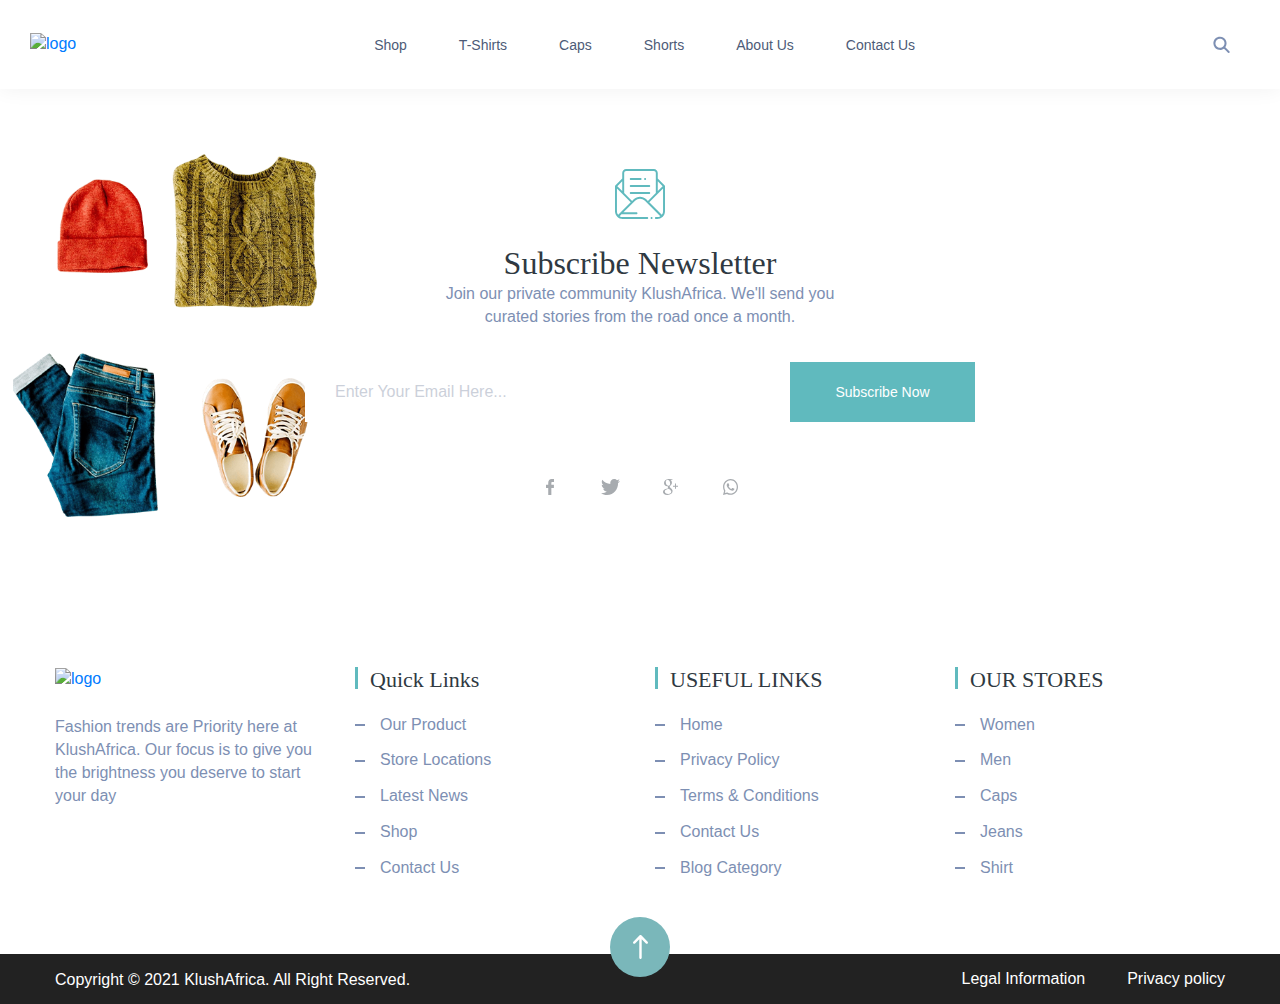
==== contact.html @ 889d43dd "added product page" ====
<!doctype html>
<!-- 
Template Name: Shopmartio - Responsive HTML Template 
Version: 1.0.0
Author: Kamleshyadav
Website: 
Purchase: 
-->
<!--[if IE 8]> <html lang="en" class="ie8 no-js"> <![endif]-->
<!--[if IE 9]> <html lang="en" class="ie9 no-js"> <![endif]-->
<!--[if !IE]><!-->
<html lang="en">
<!--<![endif]-->
<!-- Begin Head -->
  <head>
    <meta charset="utf-8">
    <meta name="viewport" content="width=device-width, initial-scale=1, shrink-to-fit=no">
    <meta name="description" content="We design best Multipurpose HTML Website Template for any online shop, online store, shopping, fashion, accessories, shoes, bags, t-shirts, electronics, furniture, christmas, ecommerce html template">
    <meta name="keywords" content="business, multipurpose, multipurpose html website template, online shop, online store, shopping, fashion, accessories, shoes, bags, t-shirts, electronics, furniture, christmas, ecommerce html template">
    <meta name="author" content="kamleshyadav">
    <meta name="MobileOptimized" content="320">
    <link rel="stylesheet" href="assets/css/bootstrap.min.css" >
    <link rel="stylesheet" href="assets/css/nice-select.css" >
    <link rel="stylesheet" href="assets/css/font.css" >
    <link rel="stylesheet" href="assets/css/swiper-bundle.min.css" >
    <link rel="stylesheet" href="assets/css/comman.css" >
    <link rel="stylesheet" href="assets/css/style.css" >
    <!-- Favicon Link -->
    <link rel="shortcut icon" type="image/png" href="assets/images/logo/logo.jpg">
    <title>Klush Africa</title>
  </head>
<body>
<!-- main-wrapper start -->
<div class="main-wrapper">
<!-- Preloader Box -->
<div class="preloader-wrapper preloader-active preloader-open">
    <div class="preloader-holder">
        <div class="preloader d-flex justify-content-center align-items-center h-100">
            <span></span>
            <span></span>
            <span></span>
        </div>
    </div>
</div>
    <!-- Search Box -->
<div class="search-main-wrap">
    <div class="search-inner">
        <a href="javascript:void(0);" class="c-search-close">
            <svg viewBox="0 0 413.348 413.348" xmlns="http://www.w3.org/2000/svg"><path d="m413.348 24.354-24.354-24.354-182.32 182.32-182.32-182.32-24.354 24.354 182.32 182.32-182.32 182.32 24.354 24.354 182.32-182.32 182.32 182.32 24.354-24.354-182.32-182.32z"/></svg>
        </a>
        <div class="search-box">
            <form>
                <input type="text" placeholder="Search here..."/>
                <button type="submit">
                    <svg xmlns:xlink="http://www.w3.org/1999/xlink" width="17px" height="17px"><path fill-rule="evenodd" fill="rgb(255, 255, 255)" d="M16.337,15.218 C15.846,14.710 15.347,14.210 14.848,13.711 L12.326,11.190 C14.647,7.813 13.433,3.788 10.926,1.947 C8.249,-0.020 4.631,0.233 2.322,2.546 C0.010,4.862 -0.267,8.510 1.664,11.217 C2.621,12.558 4.223,13.526 5.949,13.805 C7.163,14.001 8.993,13.951 10.900,12.633 L10.981,12.724 C11.161,12.925 11.344,13.131 11.537,13.326 C12.605,14.410 13.674,15.490 14.755,16.559 C14.969,16.769 15.226,16.921 15.462,16.974 C15.534,16.991 15.604,16.999 15.674,16.999 C16.017,16.999 16.324,16.804 16.522,16.452 C16.757,16.034 16.690,15.583 16.337,15.218 ZM10.177,4.051 C11.029,4.910 11.496,6.055 11.495,7.273 C11.493,8.489 11.019,9.630 10.162,10.488 C9.308,11.344 8.173,11.815 6.967,11.815 C6.964,11.815 6.961,11.815 6.958,11.815 C5.751,11.813 4.610,11.331 3.748,10.457 C2.891,9.590 2.425,8.452 2.436,7.255 C2.457,4.709 4.449,2.717 6.972,2.717 C6.974,2.717 6.977,2.717 6.979,2.717 C8.189,2.718 9.325,3.192 10.177,4.051 Z"/></svg>
                </button>
            </form>
        </div>
    </div>
</div>
<!-- Header Start -->
<div class="header-main-wrapper header-style1">
    <div class="header-sticky-wrapper">
        <div class="hs-left">
            <div class="hs-left-logo">
                <a href="index.html"><img src="assets/images/logo/logo.jpg" alt="logo" class="img-fluid" styles="width: 40px !important; height: 40px; overflow: hidden; object-fit: contain;"></a>
            </div>
        </div>
        <div class="hs-medium custom-scroll">
            <div class="nav-items main-menu-wraper">
                <ul class="menu-list d-xl-flex">
                    <li>
                        <a href="index.html" class="hs-mobile-logo">
                             <img src="assets/images/logo/logo.jpg" alt="logo" class="img-fluid">
                        </a>
                        <p class="menu-btn c-toggle-btn sidebar-toggle">
                            <span></span>
                            <span></span>
                            <span></span>
                         </p>
                    </li>
                    <li>
                        <a href="product.html">Shop</a>
                    </li>
                    <li>
                        <a href="javascript:void(0);">T-Shirts</a>
                    </li>
                    <li>
                        <a href="javascript:void(0);">Caps</a>
                        
                    </li>
                    <li>
                        <a href="javascript:void(0);">Shorts</a>
                        
                    </li>
                    <li>
                        <a href="javascript:void(0);">About us</a>
                        
                    </li>
                    <li >
                        <a href="javascript:void(0);">Contact us</a>
                        
                    </li>
                   
                   
                </ul>
            </div>
        </div>
        <div class="hs-right">
            <div class="hs-search-cart ">
                <ul class="hs-search-cart-list">
                    <li>
                        <a href="javascript:void(0);" class="hs-search-btn c-search-btn">
                            <svg xmlns:xlink="http://www.w3.org/1999/xlink" width="17px" height="17px"><path fill-rule="evenodd" fill="rgb(125, 143, 179)" d="M16.337,15.218 C15.846,14.710 15.347,14.210 14.848,13.711 L12.326,11.190 C14.647,7.813 13.433,3.788 10.926,1.947 C8.249,-0.020 4.631,0.233 2.322,2.546 C0.010,4.862 -0.267,8.510 1.664,11.217 C2.621,12.558 4.223,13.526 5.949,13.805 C7.163,14.001 8.993,13.951 10.900,12.633 L10.981,12.724 C11.161,12.925 11.344,13.131 11.537,13.326 C12.605,14.410 13.674,15.490 14.755,16.559 C14.969,16.769 15.226,16.921 15.462,16.974 C15.534,16.991 15.604,16.999 15.674,16.999 C16.017,16.999 16.324,16.804 16.522,16.452 C16.757,16.034 16.690,15.583 16.337,15.218 ZM10.177,4.051 C11.029,4.910 11.496,6.055 11.495,7.273 C11.493,8.489 11.019,9.630 10.162,10.488 C9.308,11.344 8.173,11.815 6.967,11.815 C6.964,11.815 6.961,11.815 6.958,11.815 C5.751,11.813 4.610,11.331 3.748,10.457 C2.891,9.590 2.425,8.452 2.436,7.255 C2.457,4.709 4.449,2.717 6.972,2.717 C6.974,2.717 6.977,2.717 6.979,2.717 C8.189,2.718 9.325,3.192 10.177,4.051 Z"/></svg>
                        </a>
                    </li>
                    <!-- <li class="hs-cart-box cmn-cart-tgl">
                        <a href="https://www.instagram.com/klushafrica_/" target="_blank">
                            <div class="hs-cartbox-inner">
                                <svg xmlns:xlink="http://www.w3.org/1999/xlink" width="22px" height="20px"><path fill-rule="evenodd" fill="rgb(125, 143, 179)" d="M18.692,2.761 C18.200,1.488 17.025,0.666 15.700,0.666 L15.512,0.666 L15.512,0.666 C15.512,0.298 15.223,-0.001 14.867,-0.001 L7.133,-0.001 C6.777,-0.001 6.488,0.298 6.488,0.666 L6.488,0.666 L6.300,0.666 C4.974,0.666 3.800,1.488 3.308,2.761 L1.239,7.999 L-0.000,7.999 L-0.000,9.333 L0.927,9.333 C1.223,9.333 1.480,9.540 1.553,9.838 L3.685,18.485 C3.901,19.376 4.672,19.999 5.561,19.999 L16.439,19.999 C17.328,19.999 18.142,19.376 18.358,18.484 L20.447,9.838 C20.520,9.540 20.776,9.333 21.073,9.333 L22.000,9.333 L22.000,7.999 L20.761,7.999 L18.692,2.761 ZM7.777,17.333 L6.488,17.333 L6.488,10.666 L7.777,10.666 L7.777,17.333 ZM11.645,17.333 L10.355,17.333 L10.355,10.666 L11.645,10.666 L11.645,17.333 ZM15.512,17.333 L14.223,17.333 L14.223,10.666 L15.512,10.666 L15.512,17.333 ZM4.505,3.256 C4.800,2.493 5.505,1.999 6.300,1.999 L6.488,1.999 L6.488,1.999 C6.488,2.368 6.777,2.666 7.133,2.666 L14.867,2.666 C15.223,2.666 15.512,2.368 15.512,1.999 L15.512,1.999 L15.700,1.999 C16.495,1.999 17.200,2.493 17.495,3.256 L19.372,7.999 L2.628,7.999 L4.505,3.256 Z"/></svg>
                                <span class="hs-cart-circle">05</span>
                            </div>                                 
                            <span class="hs-cart-value">$512</span>
                        </a>
                    </li> -->
                    <li>
                        <a href="javascript:void(0);" class="menu-btn c-toggle-btn">
                            <span></span>
                            <span></span>
                            <span></span>
                        </a>
                    </li>
                </ul>
            </div>
        </div>
        
    </div> 
    <div class="bg-overlay sidebar-overlay c-toggle-btn"></div>
</div> 






<!-- Newsletter start -->
<section class="e-newsletter-wrap e-newsletter-cloth">
    <div class="container">
        <div class="row">
            <div class="col-12">
                <div class="text-center e-nl-wrap">
                    <span class="e-nl-icon">
                        <svg xmlns:xlink="http://www.w3.org/1999/xlink" width="50px" height="50px"><path fill-rule="evenodd" fill="rgb(96, 186, 190)" d="M47.551,47.888 C47.538,47.901 47.527,47.915 47.514,47.928 C47.483,47.959 47.450,47.987 47.417,48.012 C46.042,49.247 44.225,50.000 42.236,50.000 L40.918,50.000 C40.379,50.000 39.941,49.562 39.941,49.023 C39.941,48.484 40.379,48.046 40.918,48.046 L42.236,48.046 C43.380,48.046 44.446,47.713 45.345,47.141 L29.913,31.708 C27.204,28.999 22.796,28.999 20.087,31.708 L8.438,43.357 L21.484,43.357 C22.023,43.357 22.461,43.794 22.461,44.333 C22.461,44.873 22.023,45.310 21.484,45.310 L6.485,45.310 L4.654,47.141 C5.554,47.713 6.620,48.046 7.764,48.046 L32.220,48.046 C32.759,48.046 33.196,48.484 33.196,49.023 C33.196,49.562 32.759,50.000 32.220,50.000 L7.764,50.000 C3.483,50.000 -0.000,46.517 -0.000,42.236 L-0.000,17.183 C-0.000,16.924 0.103,16.676 0.286,16.493 L7.227,9.552 L7.227,3.906 C7.227,1.752 8.979,-0.000 11.133,-0.000 L38.867,-0.000 C41.021,-0.000 42.773,1.752 42.773,3.906 L42.773,9.601 L49.711,16.490 C49.896,16.673 50.000,16.923 50.000,17.183 L50.000,42.236 C50.000,44.462 49.057,46.471 47.551,47.888 ZM7.227,12.314 L2.358,17.183 L7.227,22.052 L7.227,12.314 ZM1.953,19.541 L1.953,42.236 C1.953,43.592 2.421,44.840 3.203,45.830 L15.723,33.310 L1.953,19.541 ZM40.820,3.906 C40.820,2.829 39.944,1.953 38.867,1.953 L11.133,1.953 C10.056,1.953 9.180,2.829 9.180,3.906 L9.180,24.005 L17.104,31.929 L18.706,30.327 C22.177,26.856 27.823,26.856 31.294,30.327 L32.896,31.929 L40.820,24.005 L40.820,3.906 ZM42.773,12.353 L42.773,22.052 L47.640,17.185 L42.773,12.353 ZM48.047,19.541 L34.277,33.310 L46.797,45.830 C47.579,44.840 48.047,43.592 48.047,42.236 L48.047,19.541 ZM14.798,24.023 C14.798,23.484 15.235,23.046 15.774,23.046 L34.226,23.046 C34.765,23.046 35.202,23.484 35.202,24.023 C35.202,24.562 34.765,24.999 34.226,24.999 L15.774,24.999 C15.235,24.999 14.798,24.562 14.798,24.023 ZM34.226,17.968 L15.774,17.968 C15.235,17.968 14.798,17.531 14.798,16.992 C14.798,16.453 15.235,16.015 15.774,16.015 L34.226,16.015 C34.765,16.015 35.202,16.453 35.202,16.992 C35.202,17.531 34.765,17.968 34.226,17.968 ZM30.110,10.937 C29.853,10.937 29.602,10.833 29.420,10.651 C29.238,10.469 29.134,10.217 29.134,9.960 C29.134,9.704 29.238,9.452 29.420,9.270 C29.602,9.088 29.853,8.984 30.110,8.984 C30.367,8.984 30.619,9.088 30.802,9.270 C30.983,9.452 31.087,9.704 31.087,9.960 C31.087,10.217 30.983,10.469 30.802,10.651 C30.619,10.833 30.367,10.937 30.110,10.937 ZM25.586,10.937 L15.774,10.937 C15.235,10.937 14.798,10.500 14.798,9.960 C14.798,9.422 15.235,8.984 15.774,8.984 L25.586,8.984 C26.125,8.984 26.562,9.422 26.562,9.960 C26.562,10.500 26.125,10.937 25.586,10.937 ZM36.573,48.046 L36.586,48.046 C37.125,48.046 37.562,48.484 37.562,49.023 C37.562,49.562 37.125,50.000 36.586,50.000 L36.573,50.000 C36.034,50.000 35.597,49.562 35.597,49.023 C35.597,48.484 36.034,48.046 36.573,48.046 Z"/></svg>
                    </span>
                    <h2 class="e-nl-title">Subscribe Newsletter</h2>
                    <p class="e-nl-des">Join our private community KlushAfrica. We'll send you <br>curated stories from the road once a month.</p>
                    <form>
                        <div class="e-nl-box">
                            <input type="text" placeholder="Enter Your Email Here...">
                            <a href="javascript:void(0);" class="e-btn newsletter-btn">Subscribe Now </a>
                        </div>
                    </form>
                    <ul class="c-social-list">
                        <li>
                            <a href="javascript:void(0);">
                                <svg xmlns:xlink="http://www.w3.org/1999/xlink" width="8px" height="16px"><path fill-rule="evenodd" fill="rgb(167, 171, 175)" d="M7.700,0.001 L5.781,-0.002 C3.625,-0.002 2.231,1.544 2.231,3.936 L2.231,5.752 L0.301,5.752 C0.134,5.752 -0.001,5.897 -0.001,6.078 L-0.001,8.709 C-0.001,8.889 0.134,9.035 0.301,9.035 L2.231,9.035 L2.231,15.673 C2.231,15.852 2.366,15.999 2.533,15.999 L5.050,15.999 C5.217,15.999 5.352,15.852 5.352,15.673 L5.352,9.035 L7.608,9.035 C7.775,9.035 7.910,8.889 7.910,8.709 L7.911,6.078 C7.911,5.992 7.879,5.909 7.823,5.847 C7.766,5.786 7.690,5.752 7.609,5.752 L5.352,5.752 L5.352,4.212 C5.352,3.473 5.515,3.098 6.406,3.098 L7.700,3.096 C7.866,3.096 8.001,2.950 8.001,2.770 L8.001,0.328 C8.001,0.147 7.866,0.002 7.700,0.001 L7.700,0.001 Z"/></svg>
                            </a>
                        </li>
                        <li>
                            <a href="javascript:void(0);">
                                <svg xmlns="http://www.w3.org/2000/svg" xmlns:xlink="http://www.w3.org/1999/xlink" width="19px" height="16px"><path fill-rule="evenodd" fill="rgb(167, 171, 175)" d="M19.000,1.893 C18.293,2.214 17.540,2.427 16.755,2.531 C17.563,2.030 18.179,1.246 18.469,0.299 C17.716,0.765 16.885,1.093 15.999,1.277 C15.284,0.487 14.265,-0.001 13.154,-0.001 C10.997,-0.001 9.261,1.813 9.261,4.037 C9.261,4.357 9.287,4.665 9.351,4.957 C6.113,4.794 3.248,3.185 1.323,0.734 C0.987,1.339 0.789,2.030 0.789,2.775 C0.789,4.174 1.484,5.413 2.520,6.131 C1.894,6.118 1.280,5.930 0.760,5.633 C0.760,5.646 0.760,5.662 0.760,5.677 C0.760,7.640 2.110,9.269 3.880,9.645 C3.563,9.734 3.218,9.777 2.859,9.777 C2.610,9.777 2.358,9.763 2.122,9.709 C2.626,11.307 4.059,12.482 5.762,12.521 C4.436,13.595 2.754,14.243 0.932,14.243 C0.613,14.243 0.306,14.228 -0.000,14.187 C1.725,15.340 3.770,15.999 5.975,15.999 C13.143,15.999 17.062,9.845 17.062,4.511 C17.062,4.332 17.056,4.160 17.047,3.989 C17.821,3.421 18.470,2.710 19.000,1.893 Z"/></svg>
                            </a>
                        </li>
                        <li>
                            <a href="javascript:void(0);">
                                <svg xmlns="http://www.w3.org/2000/svg" xmlns:xlink="http://www.w3.org/1999/xlink" width="15px" height="16px"><path fill-rule="evenodd" fill="rgb(167, 171, 175)" d="M12.981,7.743 L12.981,9.842 L11.988,9.842 L11.988,7.743 L9.979,7.743 L9.979,6.701 L11.988,6.701 L11.988,4.615 L12.981,4.615 L12.981,6.701 L15.000,6.701 L15.000,7.743 L12.981,7.743 ZM7.490,0.849 C7.951,1.244 8.913,2.079 8.913,3.666 C8.913,5.209 8.071,5.941 7.228,6.629 C6.967,6.900 6.666,7.192 6.666,7.652 C6.666,8.109 6.967,8.360 7.187,8.549 L7.911,9.133 C8.795,9.904 9.597,10.613 9.597,12.055 C9.597,14.017 7.769,15.998 4.316,15.998 C1.404,15.998 -0.000,14.559 -0.000,13.014 C-0.000,12.263 0.361,11.200 1.545,10.468 C2.790,9.676 4.477,9.572 5.381,9.508 C5.099,9.132 4.778,8.736 4.778,8.089 C4.778,7.735 4.879,7.527 4.979,7.276 C4.757,7.297 4.538,7.317 4.337,7.317 C2.209,7.317 1.004,5.668 1.004,4.040 C1.004,3.082 1.425,2.016 2.289,1.244 C3.433,0.264 4.998,-0.002 6.084,-0.002 L10.039,-0.002 L8.733,0.849 L7.490,0.849 ZM3.493,10.428 C3.052,10.594 1.767,11.095 1.767,12.576 C1.767,14.059 3.153,15.123 5.300,15.123 C7.228,15.123 8.253,14.161 8.252,12.870 C8.252,11.802 7.590,11.240 6.063,10.114 C5.903,10.093 5.802,10.093 5.602,10.093 C5.421,10.093 4.337,10.134 3.493,10.428 ZM4.619,0.786 C4.095,0.786 3.534,1.057 3.212,1.475 C2.871,1.914 2.771,2.475 2.771,3.019 C2.771,4.417 3.553,6.733 5.281,6.733 C5.783,6.733 6.323,6.483 6.645,6.149 C7.108,5.667 7.147,5.002 7.147,4.625 C7.147,3.123 6.284,0.786 4.619,0.786 Z"/></svg>
                            </a>
                        </li>
                        <li>
                            <a href="javascript:void(0);">
                                <svg xmlns="http://www.w3.org/2000/svg" xmlns:xlink="http://www.w3.org/1999/xlink" width="15px" height="16px"><path fill-rule="evenodd" fill="rgb(167, 171, 175)" d="M12.814,2.324 C11.404,0.826 9.529,0.000 7.531,-0.001 C3.414,-0.001 0.064,3.556 0.062,7.927 C0.062,9.324 0.406,10.688 1.059,11.890 L-0.000,15.999 L3.959,14.897 C5.050,15.528 6.278,15.861 7.528,15.861 L7.531,15.861 C11.648,15.861 14.998,12.305 15.000,7.933 C15.001,5.815 14.224,3.822 12.814,2.324 L12.814,2.324 ZM7.531,14.523 L7.529,14.523 C6.415,14.522 5.322,14.204 4.369,13.604 L4.143,13.461 L1.793,14.115 L2.420,11.683 L2.272,11.434 C1.651,10.385 1.323,9.173 1.323,7.927 C1.325,4.294 4.110,1.337 7.534,1.337 C9.192,1.338 10.750,2.025 11.922,3.271 C13.094,4.517 13.739,6.172 13.739,7.933 C13.737,11.566 10.953,14.523 7.531,14.523 L7.531,14.523 ZM10.936,9.587 C10.750,9.488 9.832,9.008 9.661,8.943 C9.490,8.876 9.365,8.843 9.241,9.042 C9.117,9.240 8.759,9.686 8.650,9.818 C8.541,9.950 8.433,9.967 8.246,9.868 C8.059,9.769 7.458,9.559 6.745,8.885 C6.190,8.359 5.816,7.710 5.707,7.513 C5.598,7.314 5.706,7.217 5.789,7.108 C5.991,6.842 6.193,6.563 6.255,6.430 C6.318,6.298 6.287,6.183 6.240,6.084 C6.193,5.984 5.820,5.009 5.664,4.612 C5.513,4.226 5.359,4.278 5.245,4.272 C5.136,4.266 5.011,4.265 4.887,4.265 C4.763,4.265 4.560,4.315 4.389,4.513 C4.218,4.712 3.736,5.191 3.736,6.166 C3.736,7.141 4.405,8.083 4.498,8.216 C4.591,8.347 5.814,10.349 7.686,11.206 C8.131,11.411 8.479,11.532 8.750,11.624 C9.197,11.774 9.604,11.753 9.925,11.703 C10.284,11.646 11.029,11.223 11.185,10.760 C11.341,10.297 11.341,9.901 11.294,9.818 C11.247,9.736 11.123,9.686 10.936,9.587 L10.936,9.587 Z"/></svg>
                            </a>
                        </li>
                    </ul>
                </div>
            </div>
        </div>
    </div>
    <div class="newletter-moving-wrap">
        <ul class="newletter-moving-list">
            <li><img src="assets/images/news_move1.png" alt="image" class="img-fluid"></li>
            <li><img src="assets/images/news_move2.png" alt="image" class="img-fluid"></li>
            <li><img src="assets/images/news_move3.png" alt="image" class="img-fluid"></li>
            <li><img src="assets/images/news_move4.png" alt="image" class="img-fluid"></li>
        </ul>        
    </div>
    
</section>

<!-- Footer start -->
<footer class="e-footer-wrap e-footer-cloth">
    <div class="container">
        <div class="e-footer-box">
            <div class="row">
                <div class="col-md-3 col-sm-6">
                    <div class="e-footer-inner">
                        <a href="index.html"><img src="assets/images/logo/logo.jpg" alt="logo" class="img-fluid"></a>
                        <p class="efoot-about">Fashion trends are Priority here at KlushAfrica. Our focus is to give you the brightness you deserve to start your day</p>
                        
                        
                    </div>
                </div>
                <div class="col-md-3 col-sm-6">
                    <div class="e-footer-inner">
                    <h2 class="efoot-heading">Quick Links</h2>
                    <ul class="efoot-list">
                        <li><a href="#">Our product</a></li>
                        <li><a href="#">Store Locations</a></li>
                        <li><a href="#">Latest News</a></li>
                        <li><a href="#">shop</a></li>                        
                        <li><a href="#">Contact Us</a></li>
                    </ul>
                    </div>
                </div>
                <div class="col-md-3 col-sm-6">
                    <div class="e-footer-inner">
                    <h2 class="efoot-heading">USEFUL LINKS</h2>
                    <ul class="efoot-list">
                        <li><a href="#">home</a></li>
                        <li><a href="#">Privacy Policy</a></li>
                        <li><a href="#">Terms & Conditions</a></li>
                        <li><a href="#">Contact Us</a></li>
                        <li><a href="#">Blog Category</a></li>
                    </ul>
                    </div>
                </div>
                <div class="col-md-3 col-sm-6">
                    <div class="e-footer-inner">
                    <h2 class="efoot-heading">OUR STORES</h2>
                    <ul class="efoot-list">
                        <li><a href="#">Women</a></li>
                        <li><a href="#">Men</a></li>
                        <li><a href="#">Caps</a></li>
                        <li><a href="#">Jeans</a></li>
                        <li><a href="#">Shirt</a></li>
                    </ul>
                    </div>
                </div>
            </div>
        </div>
    </div>
    <!-- GO To Top -->
    <a href="javascript:void(0);" id="scroll">
        <svg xmlns:xlink="http://www.w3.org/1999/xlink" width="15px" height="24px"><path fill-rule="evenodd" fill="rgb(255, 255, 255)" d="M6.638,0.361 C6.638,0.361 6.637,0.361 6.637,0.362 L0.357,6.757 C-0.114,7.237 -0.112,8.012 0.361,8.489 C0.834,8.966 1.599,8.964 2.069,8.485 L6.285,4.191 L6.285,22.770 C6.285,23.446 6.826,23.994 7.493,23.994 C8.160,23.994 8.701,23.446 8.701,22.770 L8.701,4.191 L12.917,8.485 C13.387,8.964 14.152,8.966 14.625,8.489 C15.098,8.012 15.099,7.237 14.629,6.757 L8.349,0.362 C8.349,0.361 8.348,0.361 8.348,0.361 C7.876,-0.119 7.109,-0.117 6.638,0.361 L6.638,0.361 Z"/></svg>  </a>
</footer>

<!-- Bottom Footer start -->
<div class="e-bfooter-wrap e-bfooter-cloth">            
    <div class="container">            
        <div class="row">            
            <div class="col-lg-6">
                <p class="text-center e-footer-text text-lg-left">Copyright © 2021 KlushAfrica. All Right Reserved.</p>
            </div>
            <div class="col-lg-6">
                <ul class="e-bfooter-list">
                    <li><a href="#">Legal Information</a></li>
                    <li><a href="#">Privacy policy</a></li>
                </ul>
            </div>
        </div>
    </div>
</div>

</div>
<!-- main-wrapper End -->



    <!-- jQuery and Bootstrap Bundle (includes Popper) -->
    <script src="assets/js/jquery.min.js"></script>
    <script src="assets/js/bootstrap.bundle.min.js"></script>
    <script src="assets/js/SmoothScroll.min.js"></script>
    <script src="assets/js/jquery.nice-select.min.js"></script>
    <script src="assets/js/swiper-bundle.min.js"></script>
    <script src="assets/js/isotope.pkgd.min.js"></script>
    <script src="assets/js/custom.js"></script>
</body>
</html>
---- assets/css/nice-select.css ----
.nice-select {
    -webkit-tap-highlight-color: transparent;
    background-color: #fff;
    border-radius: 5px;
    border: solid 1px #e8e8e8;
    box-sizing: border-box;
    clear: both;
    cursor: pointer;
    display: block;
    float: left;
    font-family: inherit;
    font-size: 14px;
    font-weight: normal;
    height: 42px;
    line-height: 40px;
    outline: none;
    padding-left: 18px;
    padding-right: 30px;
    position: relative;
    text-align: left !important;
    -webkit-transition: all 0.2s ease-in-out;
    transition: all 0.2s ease-in-out;
    -webkit-user-select: none;
       -moz-user-select: none;
        -ms-user-select: none;
            user-select: none;
    white-space: nowrap;
    width: auto; }
    .nice-select:hover {
      border-color: #dbdbdb; }
    .nice-select:active, .nice-select.open, .nice-select:focus {
      border-color: #999; }
    .nice-select:after {
      border-bottom: 2px solid #999;
      border-right: 2px solid #999;
      content: '';
      display: block;
      height: 5px;
      margin-top: -4px;
      pointer-events: none;
      position: absolute;
      right: 12px;
      top: 50%;
      -webkit-transform-origin: 66% 66%;
          -ms-transform-origin: 66% 66%;
              transform-origin: 66% 66%;
      -webkit-transform: rotate(45deg);
          -ms-transform: rotate(45deg);
              transform: rotate(45deg);
      -webkit-transition: all 0.15s ease-in-out;
      transition: all 0.15s ease-in-out;
      width: 5px; }
    .nice-select.open:after {
      -webkit-transform: rotate(-135deg);
          -ms-transform: rotate(-135deg);
              transform: rotate(-135deg); }
    .nice-select.open .list {
      opacity: 1;
      pointer-events: auto;
      -webkit-transform: scale(1) translateY(0);
          -ms-transform: scale(1) translateY(0);
              transform: scale(1) translateY(0); }
    .nice-select.disabled {
      border-color: #ededed;
      color: #999;
      pointer-events: none; }
      .nice-select.disabled:after {
        border-color: #cccccc; }
    .nice-select.wide {
      width: 100%; }
      .nice-select.wide .list {
        left: 0 !important;
        right: 0 !important; }
    .nice-select.right {
      float: right; }
      .nice-select.right .list {
        left: auto;
        right: 0; }
    .nice-select.small {
      font-size: 12px;
      height: 36px;
      line-height: 34px; }
      .nice-select.small:after {
        height: 4px;
        width: 4px; }
      .nice-select.small .option {
        line-height: 34px;
        min-height: 34px; }
    .nice-select .list {
      background-color: #fff;
      border-radius: 5px;
      box-shadow: 0 0 0 1px rgba(68, 68, 68, 0.11);
      box-sizing: border-box;
      margin-top: 4px;
      opacity: 0;
      overflow: hidden;
      padding: 0;
      pointer-events: none;
      position: absolute;
      top: 100%;
      left: 0;
      -webkit-transform-origin: 50% 0;
          -ms-transform-origin: 50% 0;
              transform-origin: 50% 0;
      -webkit-transform: scale(0.75) translateY(-21px);
          -ms-transform: scale(0.75) translateY(-21px);
              transform: scale(0.75) translateY(-21px);
      -webkit-transition: all 0.2s cubic-bezier(0.5, 0, 0, 1.25), opacity 0.15s ease-out;
      transition: all 0.2s cubic-bezier(0.5, 0, 0, 1.25), opacity 0.15s ease-out;
      z-index: 9; }
      .nice-select .list:hover .option:not(:hover) {
        background-color: transparent !important; }
    .nice-select .option {
      cursor: pointer;
      font-weight: 400;
      line-height: 40px;
      list-style: none;
      min-height: 40px;
      outline: none;
      padding-left: 18px;
      padding-right: 29px;
      text-align: left;
      -webkit-transition: all 0.2s;
      transition: all 0.2s; }
      .nice-select .option:hover, .nice-select .option.focus, .nice-select .option.selected.focus {
        background-color: #f6f6f6; }
      .nice-select .option.selected {
        font-weight: bold; }
      .nice-select .option.disabled {
        background-color: transparent;
        color: #999;
        cursor: default; }
  
  .no-csspointerevents .nice-select .list {
    display: none; }
  
  .no-csspointerevents .nice-select.open .list {
    display: block; }
---- assets/css/font.css ----
/* cyrillic-ext */
@font-face {
    font-family: 'Roboto';
    font-style: normal;
    font-weight: 400;
    font-display: swap;
    src: url(https://fonts.gstatic.com/s/roboto/v20/KFOmCnqEu92Fr1Mu72xKOzY.woff2) format('woff2');
    unicode-range: U+0460-052F, U+1C80-1C88, U+20B4, U+2DE0-2DFF, U+A640-A69F, U+FE2E-FE2F;
  }
  /* cyrillic */
  @font-face {
    font-family: 'Roboto';
    font-style: normal;
    font-weight: 400;
    font-display: swap;
    src: url(https://fonts.gstatic.com/s/roboto/v20/KFOmCnqEu92Fr1Mu5mxKOzY.woff2) format('woff2');
    unicode-range: U+0400-045F, U+0490-0491, U+04B0-04B1, U+2116;
  }
  /* greek-ext */
  @font-face {
    font-family: 'Roboto';
    font-style: normal;
    font-weight: 400;
    font-display: swap;
    src: url(https://fonts.gstatic.com/s/roboto/v20/KFOmCnqEu92Fr1Mu7mxKOzY.woff2) format('woff2');
    unicode-range: U+1F00-1FFF;
  }
  /* greek */
  @font-face {
    font-family: 'Roboto';
    font-style: normal;
    font-weight: 400;
    font-display: swap;
    src: url(https://fonts.gstatic.com/s/roboto/v20/KFOmCnqEu92Fr1Mu4WxKOzY.woff2) format('woff2');
    unicode-range: U+0370-03FF;
  }
  /* vietnamese */
  @font-face {
    font-family: 'Roboto';
    font-style: normal;
    font-weight: 400;
    font-display: swap;
    src: url(https://fonts.gstatic.com/s/roboto/v20/KFOmCnqEu92Fr1Mu7WxKOzY.woff2) format('woff2');
    unicode-range: U+0102-0103, U+0110-0111, U+0128-0129, U+0168-0169, U+01A0-01A1, U+01AF-01B0, U+1EA0-1EF9, U+20AB;
  }
  /* latin-ext */
  @font-face {
    font-family: 'Roboto';
    font-style: normal;
    font-weight: 400;
    font-display: swap;
    src: url(https://fonts.gstatic.com/s/roboto/v20/KFOmCnqEu92Fr1Mu7GxKOzY.woff2) format('woff2');
    unicode-range: U+0100-024F, U+0259, U+1E00-1EFF, U+2020, U+20A0-20AB, U+20AD-20CF, U+2113, U+2C60-2C7F, U+A720-A7FF;
  }
  /* latin */
  @font-face {
    font-family: 'Roboto';
    font-style: normal;
    font-weight: 400;
    font-display: swap;
    src: url(https://fonts.gstatic.com/s/roboto/v20/KFOmCnqEu92Fr1Mu4mxK.woff2) format('woff2');
    unicode-range: U+0000-00FF, U+0131, U+0152-0153, U+02BB-02BC, U+02C6, U+02DA, U+02DC, U+2000-206F, U+2074, U+20AC, U+2122, U+2191, U+2193, U+2212, U+2215, U+FEFF, U+FFFD;
  }
  /* cyrillic-ext */
  @font-face {
    font-family: 'Roboto';
    font-style: normal;
    font-weight: 500;
    font-display: swap;
    src: url(https://fonts.gstatic.com/s/roboto/v20/KFOlCnqEu92Fr1MmEU9fCRc4EsA.woff2) format('woff2');
    unicode-range: U+0460-052F, U+1C80-1C88, U+20B4, U+2DE0-2DFF, U+A640-A69F, U+FE2E-FE2F;
  }
  /* cyrillic */
  @font-face {
    font-family: 'Roboto';
    font-style: normal;
    font-weight: 500;
    font-display: swap;
    src: url(https://fonts.gstatic.com/s/roboto/v20/KFOlCnqEu92Fr1MmEU9fABc4EsA.woff2) format('woff2');
    unicode-range: U+0400-045F, U+0490-0491, U+04B0-04B1, U+2116;
  }
  /* greek-ext */
  @font-face {
    font-family: 'Roboto';
    font-style: normal;
    font-weight: 500;
    font-display: swap;
    src: url(https://fonts.gstatic.com/s/roboto/v20/KFOlCnqEu92Fr1MmEU9fCBc4EsA.woff2) format('woff2');
    unicode-range: U+1F00-1FFF;
  }
  /* greek */
  @font-face {
    font-family: 'Roboto';
    font-style: normal;
    font-weight: 500;
    font-display: swap;
    src: url(https://fonts.gstatic.com/s/roboto/v20/KFOlCnqEu92Fr1MmEU9fBxc4EsA.woff2) format('woff2');
    unicode-range: U+0370-03FF;
  }
  /* vietnamese */
  @font-face {
    font-family: 'Roboto';
    font-style: normal;
    font-weight: 500;
    font-display: swap;
    src: url(https://fonts.gstatic.com/s/roboto/v20/KFOlCnqEu92Fr1MmEU9fCxc4EsA.woff2) format('woff2');
    unicode-range: U+0102-0103, U+0110-0111, U+0128-0129, U+0168-0169, U+01A0-01A1, U+01AF-01B0, U+1EA0-1EF9, U+20AB;
  }
  /* latin-ext */
  @font-face {
    font-family: 'Roboto';
    font-style: normal;
    font-weight: 500;
    font-display: swap;
    src: url(https://fonts.gstatic.com/s/roboto/v20/KFOlCnqEu92Fr1MmEU9fChc4EsA.woff2) format('woff2');
    unicode-range: U+0100-024F, U+0259, U+1E00-1EFF, U+2020, U+20A0-20AB, U+20AD-20CF, U+2113, U+2C60-2C7F, U+A720-A7FF;
  }
  /* latin */
  @font-face {
    font-family: 'Roboto';
    font-style: normal;
    font-weight: 500;
    font-display: swap;
    src: url(https://fonts.gstatic.com/s/roboto/v20/KFOlCnqEu92Fr1MmEU9fBBc4.woff2) format('woff2');
    unicode-range: U+0000-00FF, U+0131, U+0152-0153, U+02BB-02BC, U+02C6, U+02DA, U+02DC, U+2000-206F, U+2074, U+20AC, U+2122, U+2191, U+2193, U+2212, U+2215, U+FEFF, U+FFFD;
  }
  /* cyrillic-ext */
  @font-face {
    font-family: 'Roboto';
    font-style: normal;
    font-weight: 700;
    font-display: swap;
    src: url(https://fonts.gstatic.com/s/roboto/v20/KFOlCnqEu92Fr1MmWUlfCRc4EsA.woff2) format('woff2');
    unicode-range: U+0460-052F, U+1C80-1C88, U+20B4, U+2DE0-2DFF, U+A640-A69F, U+FE2E-FE2F;
  }
  /* cyrillic */
  @font-face {
    font-family: 'Roboto';
    font-style: normal;
    font-weight: 700;
    font-display: swap;
    src: url(https://fonts.gstatic.com/s/roboto/v20/KFOlCnqEu92Fr1MmWUlfABc4EsA.woff2) format('woff2');
    unicode-range: U+0400-045F, U+0490-0491, U+04B0-04B1, U+2116;
  }
  /* greek-ext */
  @font-face {
    font-family: 'Roboto';
    font-style: normal;
    font-weight: 700;
    font-display: swap;
    src: url(https://fonts.gstatic.com/s/roboto/v20/KFOlCnqEu92Fr1MmWUlfCBc4EsA.woff2) format('woff2');
    unicode-range: U+1F00-1FFF;
  }
  /* greek */
  @font-face {
    font-family: 'Roboto';
    font-style: normal;
    font-weight: 700;
    font-display: swap;
    src: url(https://fonts.gstatic.com/s/roboto/v20/KFOlCnqEu92Fr1MmWUlfBxc4EsA.woff2) format('woff2');
    unicode-range: U+0370-03FF;
  }
  /* vietnamese */
  @font-face {
    font-family: 'Roboto';
    font-style: normal;
    font-weight: 700;
    font-display: swap;
    src: url(https://fonts.gstatic.com/s/roboto/v20/KFOlCnqEu92Fr1MmWUlfCxc4EsA.woff2) format('woff2');
    unicode-range: U+0102-0103, U+0110-0111, U+0128-0129, U+0168-0169, U+01A0-01A1, U+01AF-01B0, U+1EA0-1EF9, U+20AB;
  }
  /* latin-ext */
  @font-face {
    font-family: 'Roboto';
    font-style: normal;
    font-weight: 700;
    font-display: swap;
    src: url(https://fonts.gstatic.com/s/roboto/v20/KFOlCnqEu92Fr1MmWUlfChc4EsA.woff2) format('woff2');
    unicode-range: U+0100-024F, U+0259, U+1E00-1EFF, U+2020, U+20A0-20AB, U+20AD-20CF, U+2113, U+2C60-2C7F, U+A720-A7FF;
  }
  /* latin */
  @font-face {
    font-family: 'Roboto';
    font-style: normal;
    font-weight: 700;
    font-display: swap;
    src: url(https://fonts.gstatic.com/s/roboto/v20/KFOlCnqEu92Fr1MmWUlfBBc4.woff2) format('woff2');
    unicode-range: U+0000-00FF, U+0131, U+0152-0153, U+02BB-02BC, U+02C6, U+02DA, U+02DC, U+2000-206F, U+2074, U+20AC, U+2122, U+2191, U+2193, U+2212, U+2215, U+FEFF, U+FFFD;
  }
  /* cyrillic-ext */
  @font-face {
    font-family: 'Roboto';
    font-style: normal;
    font-weight: 900;
    font-display: swap;
    src: url(https://fonts.gstatic.com/s/roboto/v20/KFOlCnqEu92Fr1MmYUtfCRc4EsA.woff2) format('woff2');
    unicode-range: U+0460-052F, U+1C80-1C88, U+20B4, U+2DE0-2DFF, U+A640-A69F, U+FE2E-FE2F;
  }
  /* cyrillic */
  @font-face {
    font-family: 'Roboto';
    font-style: normal;
    font-weight: 900;
    font-display: swap;
    src: url(https://fonts.gstatic.com/s/roboto/v20/KFOlCnqEu92Fr1MmYUtfABc4EsA.woff2) format('woff2');
    unicode-range: U+0400-045F, U+0490-0491, U+04B0-04B1, U+2116;
  }
  /* greek-ext */
  @font-face {
    font-family: 'Roboto';
    font-style: normal;
    font-weight: 900;
    font-display: swap;
    src: url(https://fonts.gstatic.com/s/roboto/v20/KFOlCnqEu92Fr1MmYUtfCBc4EsA.woff2) format('woff2');
    unicode-range: U+1F00-1FFF;
  }
  /* greek */
  @font-face {
    font-family: 'Roboto';
    font-style: normal;
    font-weight: 900;
    font-display: swap;
    src: url(https://fonts.gstatic.com/s/roboto/v20/KFOlCnqEu92Fr1MmYUtfBxc4EsA.woff2) format('woff2');
    unicode-range: U+0370-03FF;
  }
  /* vietnamese */
  @font-face {
    font-family: 'Roboto';
    font-style: normal;
    font-weight: 900;
    font-display: swap;
    src: url(https://fonts.gstatic.com/s/roboto/v20/KFOlCnqEu92Fr1MmYUtfCxc4EsA.woff2) format('woff2');
    unicode-range: U+0102-0103, U+0110-0111, U+0128-0129, U+0168-0169, U+01A0-01A1, U+01AF-01B0, U+1EA0-1EF9, U+20AB;
  }
  /* latin-ext */
  @font-face {
    font-family: 'Roboto';
    font-style: normal;
    font-weight: 900;
    font-display: swap;
    src: url(https://fonts.gstatic.com/s/roboto/v20/KFOlCnqEu92Fr1MmYUtfChc4EsA.woff2) format('woff2');
    unicode-range: U+0100-024F, U+0259, U+1E00-1EFF, U+2020, U+20A0-20AB, U+20AD-20CF, U+2113, U+2C60-2C7F, U+A720-A7FF;
  }
  /* latin */
  @font-face {
    font-family: 'Roboto';
    font-style: normal;
    font-weight: 900;
    font-display: swap;
    src: url(https://fonts.gstatic.com/s/roboto/v20/KFOlCnqEu92Fr1MmYUtfBBc4.woff2) format('woff2');
    unicode-range: U+0000-00FF, U+0131, U+0152-0153, U+02BB-02BC, U+02C6, U+02DA, U+02DC, U+2000-206F, U+2074, U+20AC, U+2122, U+2191, U+2193, U+2212, U+2215, U+FEFF, U+FFFD;
  }
  /* cyrillic-ext */
  @font-face {
    font-family: 'Roboto';
    font-style: italic;
    font-weight: 500;
    font-display: swap;
    src: url(https://fonts.gstatic.com/s/roboto/v20/KFOjCnqEu92Fr1Mu51S7ACc3CsTKlA.woff2) format('woff2');
    unicode-range: U+0460-052F, U+1C80-1C88, U+20B4, U+2DE0-2DFF, U+A640-A69F, U+FE2E-FE2F;
  }
  /* cyrillic */
  @font-face {
    font-family: 'Roboto';
    font-style: italic;
    font-weight: 500;
    font-display: swap;
    src: url(https://fonts.gstatic.com/s/roboto/v20/KFOjCnqEu92Fr1Mu51S7ACc-CsTKlA.woff2) format('woff2');
    unicode-range: U+0400-045F, U+0490-0491, U+04B0-04B1, U+2116;
  }
  /* greek-ext */
  @font-face {
    font-family: 'Roboto';
    font-style: italic;
    font-weight: 500;
    font-display: swap;
    src: url(https://fonts.gstatic.com/s/roboto/v20/KFOjCnqEu92Fr1Mu51S7ACc2CsTKlA.woff2) format('woff2');
    unicode-range: U+1F00-1FFF;
  }
  /* greek */
  @font-face {
    font-family: 'Roboto';
    font-style: italic;
    font-weight: 500;
    font-display: swap;
    src: url(https://fonts.gstatic.com/s/roboto/v20/KFOjCnqEu92Fr1Mu51S7ACc5CsTKlA.woff2) format('woff2');
    unicode-range: U+0370-03FF;
  }
  /* vietnamese */
  @font-face {
    font-family: 'Roboto';
    font-style: italic;
    font-weight: 500;
    font-display: swap;
    src: url(https://fonts.gstatic.com/s/roboto/v20/KFOjCnqEu92Fr1Mu51S7ACc1CsTKlA.woff2) format('woff2');
    unicode-range: U+0102-0103, U+0110-0111, U+0128-0129, U+0168-0169, U+01A0-01A1, U+01AF-01B0, U+1EA0-1EF9, U+20AB;
  }
  /* latin-ext */
  @font-face {
    font-family: 'Roboto';
    font-style: italic;
    font-weight: 500;
    font-display: swap;
    src: url(https://fonts.gstatic.com/s/roboto/v20/KFOjCnqEu92Fr1Mu51S7ACc0CsTKlA.woff2) format('woff2');
    unicode-range: U+0100-024F, U+0259, U+1E00-1EFF, U+2020, U+20A0-20AB, U+20AD-20CF, U+2113, U+2C60-2C7F, U+A720-A7FF;
  }
  /* latin */
  @font-face {
    font-family: 'Roboto';
    font-style: italic;
    font-weight: 500;
    font-display: swap;
    src: url(https://fonts.gstatic.com/s/roboto/v20/KFOjCnqEu92Fr1Mu51S7ACc6CsQ.woff2) format('woff2');
    unicode-range: U+0000-00FF, U+0131, U+0152-0153, U+02BB-02BC, U+02C6, U+02DA, U+02DC, U+2000-206F, U+2074, U+20AC, U+2122, U+2191, U+2193, U+2212, U+2215, U+FEFF, U+FFFD;
  }
  /* latin-ext */
  @font-face {
    font-family: 'Bebas Neue';
    font-style: normal;
    font-weight: 400;
    font-display: swap;
    src: url(https://fonts.gstatic.com/s/bebasneue/v2/JTUSjIg69CK48gW7PXoo9Wdhyzbi.woff2) format('woff2');
    unicode-range: U+0100-024F, U+0259, U+1E00-1EFF, U+2020, U+20A0-20AB, U+20AD-20CF, U+2113, U+2C60-2C7F, U+A720-A7FF;
  }
  /* latin */
  @font-face {
    font-family: 'Bebas Neue';
    font-style: normal;
    font-weight: 400;
    font-display: swap;
    src: url(https://fonts.gstatic.com/s/bebasneue/v2/JTUSjIg69CK48gW7PXoo9Wlhyw.woff2) format('woff2');
    unicode-range: U+0000-00FF, U+0131, U+0152-0153, U+02BB-02BC, U+02C6, U+02DA, U+02DC, U+2000-206F, U+2074, U+20AC, U+2122, U+2191, U+2193, U+2212, U+2215, U+FEFF, U+FFFD;
  }
---- assets/css/comman.css ----
/*--------------------- Copyright (c) 2021 ----------------------- 
[Comman Stylesheet] 
Project: Shopmartio - Responsive HTML Template 
Version: 1.0.0 
Author: Kamleshyadav
 ------------------------------------------------------------------- 
[Table of contents] 
	1. Global CSS Start
	2. Comman CSS Start
    3. Preloader CSS Start
-------------------------------------------------------------------*/
/********************************************************
    1. Global CSS Start
********************************************************/
:root {
    --white-color:rgb(255, 255, 255);
    --red-color:rgb(220 53 69);
}
h1,  h2,  h3,  h4,  h5,  h6,  .h1,  .h2,  .h3,  .h4,  .h5,  .h6 {
    margin: 0;
    text-transform:capitalize;
}
a, svg path {
    text-decoration: none;
    cursor: pointer;
    -webkit-transition: all 0.3s linear 0s;
    -moz-transition: all 0.3s linear 0s;
    -ms-transition: all 0.3s linear 0s;
    -o-transition: all 0.3s linear 0s;
    transition: all 0.3s linear 0s;
}
a:hover,
a:focus {
    text-decoration: none;
    outline: none;
}
p {
    margin: 0px;
    line-height: 23px;
}
img {
    max-width: 100%;
}
input, textarea, select, button, button:focus, button:hover, label, svg, svg path, svg rect, svg polygon, img, a, :after, :before, :hover, :focus, .form-control:focus {
	outline: none;
	box-shadow:none;
}
ul, p {
	padding:0;
	margin:0;
	list-style-type: none;
}
button {
    cursor: pointer;
}
iframe {
    width: 100%;
    border: none;
}
.form-control {
	height: 40px;
	padding: 0px 20px;
	font-size: 16px;
	line-height: 40px;
	color: #777777;
	background-color: var(--white-color);
	border-radius: 5px;
	border: 1px solid transparent;
}
.form-control:focus {
	box-shadow: none;
    border: 0;
}
.nice-select .list {
    max-height: 161px;
    overflow: hidden auto;
}
.nice-select:active, .nice-select.open, .nice-select:focus, .nice-select:hover {
    border-color: #e9e9e9;
}
.nice-select {
    float: inherit;
}
.pointer-events-none {
    pointer-events: none;
}
.tab-content>.tab-pane {
    -webkit-animation: faderight .3s ease-in-out;
    -moz-animation: faderight .3s ease-in-out;
    -ms-animation: faderight .3s ease-in-out;
    -o-animation: faderight .3s ease-in-out;
    animation: faderight .3s ease-in-out;
}
@keyframes faderight {
    0% {
        transform: translatex(10px);
        opacity: 0
    }
    100% {
        transform: translateX(0);
        opacity: 1
    }
}
@-webkit-keyframes faderight {
    0% {
        -webkit-transform: translatex(50px);
        opacity: 0
    }
    100% {
        -webkit-transform: translatex(0);
        opacity: 1
    }
}

@-ms-keyframes faderight {
    0% {
        -ms-transform: translatex(50px);
        opacity: 0
    }
    100% {
        -ms-transform: translatex(0);
        opacity: 1
    }
}

@-o-keyframes faderight {
    0% {
        -o-transform: translatex(50px);
        opacity: 0
    }
    100% {
        -o-transform: translatex(0);
        opacity: 1
    }
}

@-moz-keyframes faderight {
    0% {
        -moz-transform: translatex(50px);
        opacity: 0
    }
    100% {
        -moz-transform: translatex(0);
        opacity: 1
    }
}


/********************************************************
    3. Comman CSS
*******************************************************/
.mt-10{
    margin-top: 10px;
}
.mt-20{
    margin-top: 20px;
}
.mb-10{
    margin-bottom: 10px;
}
.mb-20{
    margin-bottom: 20px;
}
.mb-26{
    margin-bottom: 26px;
}
.mb-30{
    margin-bottom: 30px;
}
.mb-38{
    margin-bottom: 38px;
}
.mb-40{
    margin-bottom: 40px;
}
.mb-43{
    margin-bottom: 43px;
}
.mb-50{
    margin-bottom: 50px;
}
.mb-75{
    margin-bottom: 75px;
}
.mb-80{
    margin-bottom: 80px;
}
/********************************************************
    3. PreLoader CSS
*******************************************************/
.preloader-active {
    position: fixed;
    top: 0;
    left: 0;
    overflow: hidden;
    height: 100vh;
    width: 100vw;
    z-index: 99999;
}
.preloader-active .preloader-holder {
    position: absolute;
    left: 0;
    display: block;
    top: 0;
    height: 100%;
    width: 100%;
    z-index: 999999;
}
.preloader-active .preloader-holder .preloader span {
    width: 50px;
    height: 50px;
    display: block;
    border-radius: 50px;
    position: absolute;
    -webkit-animation: loadingCircles 1s infinite;
    -moz-animation: loadingCircles 1s infinite;
    animation: loadingCircles 1s infinite;
    -webkit-animation-fill-mode: forwards;
    -moz-animation-fill-mode: forwards;
    animation-fill-mode: forwards; 
    opacity: 0;
}
.preloader-wrapper > .preloader-holder > .preloader > span:nth-child(2){
    -webkit-animation-delay: 0.3s;
    -moz-animation-delay: 0.3s;
    animation-delay: 0.3s;
}
.preloader-wrapper > .preloader-holder > .preloader > span:nth-child(3){
    -webkit-animation-delay: 0.6s;
    -moz-animation-delay: 0.6s;
    animation-delay: 0.6s;
}
.preloader-holder {
    display: none;
}
.preloader-open {
    position: fixed;
    background-color: transparent;
    z-index: 9999;
    height: 100%;
    width: 100%;
    -webkit-transition: .2s all ease;
    -o-transition: .2s all ease;
    transition: .2s all ease;
    -webkit-transition-delay: .5s;
    -o-transition-delay: .5s;
    transition-delay: .5s;
}
.preloader-open.loaded {
    opacity: 0;
    visibility: hidden;
}
.preloader-open.loaded:before, .preloader-open.loaded:after {
    width: 0%;
}
.preloader-open:before, .preloader-open:after {
    content: "";
    position: absolute;
    height: 100%;
    width: 50%;
    -webkit-transition: all 0.5s ease-in-out;
    -o-transition: all 0.5s ease-in-out;
    transition: all 0.5s ease-in-out;
}
.preloader-open:before {
    top: 0;
    left: 0;
}
.preloader-open:after {
    bottom: 0;
    right: 0;
}
.preloader-open:before, .preloader-open:after {
    background-color: #fff;
}
/********************************************************
    4. 404 error page CSS
*******************************************************/
.e-error-info h4 {
    color: #20272d;
    font-size: 26px;
    text-transform: capitalize;
    font-weight: 700;
    margin: 30px 0 30px;
}
---- assets/css/style.css ----
/*--------------------- Copyright (c) 2021 ----------------------- 
[Master Stylesheet] 
Project: Shopmartio - Responsive HTML Template 
Version: 1.0.0 
Author: Kamleshyadav
 ------------------------------------------------------------------- 
[Table of contents] 
    1. Global CSS Start
    2. Comman CSS Start
    3. Preloader CSS Start
    4. Search CSS Start
    5. sidebar cartbox CSS Start
    6. Top Header CSS Start
    7. Sticky Header CSS Start
    8. login CSS Start
    9. Banner CSS Start
    10. top ads Start
    11. New Arrivals CSS Start
    12. Middle ads  CSS Start
    13. Best Seller CSS Start
    14. Newsletter CSS Start
    15. Footer CSS Start
    16. Product categorey CSS Start
    17. Product details single CSS Start
    18. Product description tab CSS Start
    19. Shopping Cart CSS Start
    20. Check Out CSS Start
    21. Blog Category CSS Start
    22. Single Blog CSS Start
    23. Contact CSS Start
    24. top category CSS Start
    25. Shipping features CSS Start
    26. Top Products CSS Start
    27. instagram CSS Start
    28. privacy policy CSS Start
    29. Profile CSS Start
    30. Media CSS Start
-------------------------------------------------------------------*/

/********************************************************
    1. Global CSS Start
********************************************************/
:root {
    --txt-color:#7d8fb3;
    --heading-color:#2f3942;
    --sub-txt-color:#566686;
    --line-color:#e5eaf5;
    --primary-color:#60babe;
    --border-color:#e0e4ed;
    --gray-color:#222222;
    --fur-primary-color:#09acb5;
    --fur-text-color:#2f3942;

}
body {
    font-family: 'Roboto', sans-serif;
    font-size: 16px;
    line-height: 1.42857143;
    font-weight: 400;
    color: var(--txt-color);
    background-color: var(--white-color);
}
.nice-select:active, .nice-select.open, .nice-select:focus, .nice-select:hover {
    border-color: #e9e9e9;
}
/********************************************************
    2. Common CSS Start
********************************************************/
/* hover animation  */
.hover-animation{
    position: relative;
    overflow: hidden;
}
.hover-animation:after {
    content: "";
    position: absolute;
    left: 0;
    right: 0;
    background: rgba(255,255,255,0.7);
    bottom: 0;
    width: 150%;
    height: 0%;
    transform: rotate(10deg) translate(-30px, 80px);
}
.hover-animation:hover:after {
    height: 100%;
    opacity: 0;
    transform: rotate(0deg) translate(0px, 0px);
    -webkit-transition: all 0.8s ease-out 0s;
    -o-transition: all 0.8s ease-out 0s;
    -moz-transition: all 0.8s ease-out 0s;
    -ms-transition: all 0.8s ease-out 0s;
    transition: all 0.8s ease-out 0s;
}
/* btn css */
.e-btn {
    min-width: 206px;
    display: inline-flex;
    justify-content: center;
    align-items: center;
    height: 50px;
    border:none;
    color: var(--white-color);
    text-transform: capitalize;
    font-size: 14px;
    font-weight: 500;
    position: relative;
    overflow: hidden;
    z-index: 0;
    background: transparent;
}
.e-btn:hover {
    color: var(--primary-color);
}
.e-btn:after,  .e-btn:before {
    content: "";
    position: absolute;
    left: 0;
    top: 0;
    right: 0;
    bottom: 0;
    -webkit-transition: all 0.3s ease;
    -moz-transition: all 0.3s ease;
    -ms-transition: all 0.3s ease;
    -o-transition: all 0.3s ease;
     transition: all 0.3s ease;
    z-index: -1;
}
.e-btn:after {
    background:var(--primary-color);
}
.e-btn:hover:after {
    transform: scale(0, 0);
    opacity: 0;
}
.e-btn:before {
    border: 1px solid var(--primary-color);
    opacity: 0;
    transform: scale(0.1, 0.1);
}
.e-btn:hover::before {
    opacity: 1;
    transform: scale(1, 1);
}
.e-btn:hover span::after {
    background: var(--white-color);
    opacity: 1;
}
/* light button */
.e-btn.light {
    background-color: #fcfcfd;
    color: var(--sub-txt-color);
}
.e-btn.light:hover{
    color: var(--white-color);
}
.e-btn.light:before{
    opacity: 1;
    transform: scale(1,1);
    border-color: var(--border-color);
}
.e-btn.light:hover::before{
    transform: scale(0, 0);
    opacity: 0;
}
.e-btn.light::after{
    opacity: 0;
    transform: scale(0.1, 0.1);
}
.e-btn.light:hover::after {
    opacity: 1;
    transform: scale(1, 1);
}
/* white color button */
.e-btn.white:after {
    background: var(--white-color);
}
.e-btn.white:before {
    border-color: var(--white-color);
}
.e-btn.white{
    color: var(--primary-color);
}
.e-btn.white:hover {
    color: var(--white-color);
}
.e-btn.white:hover span svg path {
    fill: var(--white-color);
}
/* black color */
.e-btn.black:after {
    background: var(--gray-color);
}
/* load more btn  */

.load-more-wrap .e-btn{
    min-width: 167px;
    box-shadow: 0px 0px 0px 10px var(--white-color);
}
.e-line {
    position: relative;
}
.e-line:after{
    content: "";
    position: absolute;
    top: 0;
    bottom: 0;
    left: 0;
    right: 0;
    background: var(--border-color);
    height: 1px;
    width: 100%;
    margin: auto;
    z-index: -1;
}
/* style 2 btn start */
.e-btn-s2 {
    color: var(--white-color);
    position: relative;
    width: 170px;
    height: 50px;
    display: inline-flex;
    justify-content: center;
    align-items: center;
    z-index: 1;
    overflow: hidden;
    font-size: 14px;
    font-weight: 500;
    text-transform: uppercase;
    letter-spacing: 3px;
}
.e-btn-s2:hover {
    color: var(--fur-primary-color);
}
.e-btn-s2:after {
    content: "";
    position: absolute;
    border: 1px solid var(--fur-primary-color);
    top: 0;
    bottom: 0;
    left: 0;
    right: 0;
}
.e-btn-s2:before {
    content: "";
    position: absolute;
    background: var(--fur-primary-color);
    top: 50%;
    left: 50%;
    z-index: -1;
    border-radius: 80px;    
    transform: translate3d(-50%, -50%, 0) scale(6);
    width: 30px;
    height: 30px;
    -webkit-transition: all 0.3s linear;
    -moz-transition: all 0.3s linear;
    -ms-transition: all 0.3s linear;
    -o-transition: all 0.3s linear;
    transition: all 0.3s linear;
}
.e-btn-s2:hover:before {
    transform: translate3d(-50%, -50%, 0) scale(0);
}
/* reverse btn strat  */
.e-btn-rs2::before {
    transform: translate3d(-50%, -50%, 0) scale(0);
}
.e-btn-rs2 {
    color:var(--fur-primary-color);
}
.e-btn-rs2:hover {
    color:var(--white-color);
}
.e-btn-rs2:hover:before {
    transform: translate3d(-50%, -50%, 0) scale(6);
}

/* black btn start */
.e-btn-black-s2 {
    color: var(--fur-text-color);
}
.e-btn-black-s2 {
    color: var(--fur-text-color);
}
.e-btn-black-s2:after {
    border-color:var(--fur-text-color);
}
.e-btn-black-s2:before {
    background:var(--fur-text-color);
}
/* white btn */
.e-btn-white-s2:before {
    background:var(--white-color);
    border-radius: 6px;
}
.e-btn-white-s2:after {
    border-color:var(--white-color);
    border-radius: 6px;
}
.e-btn-white-s2 {
    color: #7b9e59;
    border-radius: 6px;
}
.e-btn-white-s2:hover {
    color: #ffffff;
}
/* style2 red btn start */
.e-btn-red-s2:before {
    background:var(--cri-primary-color);
    border-radius: 6px;
}
.e-btn-red-s2:after {
    border-color:var(--cri-primary-color);
    border-radius: 6px;
}
.e-btn-red-s2 {
    color: #fff;
    border-radius: 6px;
}
.e-btn-red-s2:hover {
    color: var(--cri-primary-color);
}
/* heading css */
.e-heading-title {
    font-size: 30px;
    font-weight: 400;
    color: var(--heading-color);
    font-family: 'Bebas Neue', cursive;
}
.e-heading-subtitle {
    font-size: 14px;
}
/* heading style 2 */
.e-heading-s2 .e-heading-subtitle {
    letter-spacing: 2px;
}
.e-heading-s2 .e-heading-title {
    font-size: 32px;
    font-weight: 700;
    font-family: 'Roboto', sans-serif;
}
/* bottom to top */
#scroll {
    position: absolute;
    left: 0;
    right: 0;
    bottom:-23px;
    margin: auto;
    width: 60px;
    height: 60px;
    display: flex;
    justify-content: center;
    align-items: center;
    -webkit-border-radius: 100%;
    -moz-border-radius: 100%;
    border-radius: 60px;
    z-index: 1;
    background: #7ab7ba;
    -webkit-transition: all 0.3s linear 0s;
    -moz-transition: all 0.3s linear 0s;
    -ms-transition: all 0.3s linear 0s;
    -o-transition: all 0.3s linear 0s;
     transition: all 0.3s linear 0s;

}
#scroll > svg {
    -webkit-animation:vertical 1s infinite linear alternate;
    -moz-animation:vertical 1s infinite linear alternate;
    -o-animation:vertical 1s infinite linear alternate; 
    animation: vertical 1s infinite linear alternate;
}
@keyframes vertical {
    0% {
      transform: translateY(-2px);
    }
    100% {
        transform: translateY(2px);
    }
}
@-webkit-keyframes vertical {
    0% {
      transform: translateY(-2px);
    }
    100% {
        transform: translateY(2px);
    }
}
@-moz-keyframes vertical {
    0% {
      transform: translateY(-2px);
    }
    100% {
        transform: translateY(2px);
    }
}
@-o-keyframes vertical {
    0% {
      transform: translateY(-2px);
    }
    100% {
        transform: translateY(2px);
    }
}
/* breadcumbs start */
.e-breadcumb-wrap {
    background: #f1f2f6;
    padding: 55px 0;
    margin-bottom: 80px;
}
.e-breadcumb-title {
    font-size: 28px;
    color: var(--primary-color);
    font-family: 'Bebas Neue', cursive;
    margin-bottom: 7px;
}
.e-breadcumb-kist {
    display: flex;
    justify-content: center;
    align-items: center;
    flex-wrap: wrap;
}
.e-breadcumb-kist > li > a {
    color: var(--sub-txt-color);
    display: inline-block;
    font-weight: 500;
    position: relative;
    padding: 0 6px;
}
.e-breadcumb-kist > li > a:after {
    content: "";
    position: absolute;
    height: 13px;
    width: 1px;
    background: var(--sub-txt-color);
    transform: rotate(20deg);
    top: 4px;
    left: 0;
}
.e-breadcumb-kist > li:first-child > a:after {
    opacity: 0;
}
/* toster css start */
.e-toster-wrap {
    display: flex;
    align-items: center;
    border-radius: 20px;
    background: #ffffff;
    position: fixed;
    right: 15px;
    bottom: 10px;
    padding: 14px 30px;
    box-shadow: 0px 0px 20px 0px rgb(0 0 0 / 10%);
    max-width: 360px;
    opacity: 0;
    visibility: hidden;
    -webkit-transition: all 0.2s cubic-bezier(0.65, 0.05, 0.36, 1);
    -moz-transition: all 0.2s cubic-bezier(0.65, 0.05, 0.36, 1);
    transition: all 0.2s cubic-bezier(0.65, 0.05, 0.36, 1);
    -webkit-transform: translateY(100%);
    -moz-transform: translateY(100%);
    transform: translateY(100%);
    z-index: 9999;
}
.e-toster-wrap .toster-smile {
    width: 60px;
    height: 60px;
    margin-right: 15px;
}
.e-toster-msg > span {
    font-size: 18px;
    color: rgb(72 238 127);
    font-weight: 700;
}
.e-toster-msg > p {
    font-size: 14px;
    font-weight: 500;
}
.e-toster-wrap:after {
    content: "";
    position: absolute;
    top: 14px;
    bottom: 14px;
    right: 0;
    background: rgb(72, 238, 127);
    width: 4px;
    border-radius: 3px 0 0 3px;
}
.e-toster-wrap.error .e-toster-msg > span {
    color: rgb(245 76 120);
}
.e-toster-wrap.error:after {
    background: rgb(245 76 120);
}
.e-toster-wrap.open {
    opacity: 1;
    visibility: visible;
    -webkit-transform: translateY(0%);
    -moz-transform: translateY(0%);
    transform: translateY(0%);
}
/* check box start */
 .e-checkbox-input {
    display: none;
}
label.e-checkbox {
    position: relative;
    margin-bottom: 0;    
    cursor: pointer;
}
.e-checkbox:before {
    content: '';
    -webkit-appearance: none;
    background-color: #fcfcfd;
    border: 1px solid var(--border-color);
    display: inline-block;
    position: relative;
    cursor: pointer;
    margin-right: 12px;
    border-radius: 2px;
    width: 16px;
    height: 16px;
    vertical-align: middle;
    
}
.e-checkbox-input:checked + .e-checkbox:after {
    content: '';
    display: block;
    position: absolute;
    top: 0;
    bottom: 0;
    margin: auto;
    left: 6px;
    left: 6px;
    width: 5px;
    height: 9px;
    border: solid #65bcc1;
    border-width: 0px 2px 2px 0;
    transform: rotate(45deg);
}

/********************************************************
    3. PreLoader CSS
*******************************************************/
.preloader-active .preloader-holder {
    background-color: var(--white-color);
}
.preloader-active .preloader-holder .preloader span {
    box-shadow: 0px 0px 0px 0px var(--primary-color);
}
@-webkit-keyframes loadingCircles{
    0%{-webkit-transform: scale(0); opacity: 1; box-shadow: 0px 0px 0px 10px var(--primary-color);}
    100%{-webkit-transform: scale(1); opacity: 0; box-shadow: 0px 0px 0px 2px var(--primary-color);}
}
@-moz-keyframes loadingCircles{
    0%{-moz-transform: scale(0); opacity: 1; box-shadow: 0px 0px 0px 10px var(--primary-color);}
    100%{-moz-transform: scale(1); opacity: 0; box-shadow: 0px 0px 0px 2px var(--primary-color);}
}
@keyframes loadingCircles{
    0%{transform: scale(0); opacity: 1; box-shadow: 0px 0px 0px 10px var(--primary-color);}
    100%{transform: scale(1); opacity: 0; box-shadow: 0px 0px 0px 2px var(--primary-color);}
}
/********************************************************
    4. Search CSS
*******************************************************/
.search-main-wrap{
    position: fixed;
    left: 0;
    top: 0;
    right: 0;
    bottom: 0;
    /* height: 0%; */
    background: rgb(0 0 0 / 54%);
    /* background: rgb(122 183 186); */
    display: flex;
    justify-content: center;
    align-items: center;
    cursor: url(../images/index1/svg/close_search.png), auto;
    -webkit-transform: translateY(-100%);
    -moz-transform: translateY(-100%);
    -ms-transform: translateY(-100%);
    -o-transform: translateY(-100%);
    transform: translateY(-100%);
    z-index: 3;
    overflow: hidden
}
.search-main-wrap.show {
    /* height: 200px; */
    -webkit-transition: all 0.5s;
    -moz-transition: all 0.5s;
    -ms-transition: all 0.5s;
    -o-transition: all 0.5s;
    transition: all 0.5s;
    -webkit-transform: translateY(0%);
    -moz-transform: translateY(0%);
    -ms-transform: translateY(0%);
    -o-transform: translateY(0%);
    transform: translateY(0%);
}
.search-inner {
    width: 80%;
    position: relative;
    text-align: end;
    -webkit-transform: translateY(200px); 
    -moz-transform: translateY(200px);
    -ms-transform: translateY(200px);
    -o-transform: translateY(200px);
    transform: translateY(200px);
     visibility: hidden;
}
.search-main-wrap.show .search-inner {
    -webkit-transform: translateY(0px);
    -moz-transform: translateY(0px);
    -ms-transform: translateY(0px);
    -o-transform: translateY(0px);
    transform: translateY(0px);
    visibility: visible;
    -webkit-transition: all 2s;
    -moz-transition: all 2s;
    -ms-transition: all 2s;
    -o-transition: all 2s;
    transition: all 2s;
}
.search-box {
    width: 100%;
    position: relative;
    height: 50px;
}
.search-box input {
    width: 100%;
    height: 50px;
    padding: 12px 55px 12px 0;
    border: none;
    border-radius: 0;
    background: transparent;
    border-bottom: 2px solid var(--white-color);
    color: var(--white-color);
}
.search-box input::placeholder {
    color: var(--white-color);
    opacity: 1;
  }
  
.search-box input:-ms-input-placeholder { 
    color: var(--white-color);
  }
  
.search-box input::-ms-input-placeholder { 
    color: var(--white-color);
  }
.search-inner svg {
    width: 18px;
    height: 18px;
    fill: var(--white-color);
}
.search-box button {
    position: absolute;
    right: 0;
    top: 0;
    bottom: 0;
    margin: auto;
    background: transparent;
    box-shadow: none;
    border: 0;
}
/********************************************************
    5. sidebar cartbox CSS Start
********************************************************/
.sb-cartbox {
    position: fixed;
    top: 0;
    right: -470px;
    height: 100%;
    background: var(--white-color);
    z-index: 10;
    width: 470px;
    overflow: hidden auto;
    -webkit-transition: all 0.3s ease 0s;
    -moz-transition: all 0.3s ease 0s;
    -ms-transition: all 0.3s ease 0s;
    -o-transition: all 0.3s ease 0s;
    transition: all 0.3s ease 0s;
}
.sb-cartbox-header{
    background: var(--primary-color);
    padding: 15px 5px;
    color: var(--white-color);
    position: relative;
}
.sb-cb-ttl {
    font-size: 22px;
    font-weight: 500;
    color: var(--white-color);
}
.sb-cb-close{
    position: absolute;
    top: 0;
    bottom: 0;
    margin: auto;
    right: 20px;
    text-transform: uppercase;
    font-weight: 500;
    font-size: 15px;
    color: var(--white-color);
    -o-transform: rotate(180deg);
    -ms-transform: rotate(180deg);
    -webkit-transform: rotate(180deg);
    -moz-transform: rotate(180deg);
    transform: rotate(180deg);
    -webkit-writing-mode: vertical-lr;
    -ms-writing-mode: tb-lr;
    writing-mode: vertical-lr;
}
.sb-cb-close:hover {
    color: var(--white-color);
}
.sb-cartbox-list li {
    display: flex;
    justify-content: space-between;
    align-items: center;
    border-bottom: 1px solid var(--border-color);
    padding: 20px 15px;
}
.sc-quantity .sc-price {
    font-weight: 600;
}
.sc-quantity {
    flex: none;
    margin: 0 5px;
}
.sb-cartbox-total {
    display: flex;
    justify-content: space-between;
    padding: 20px 15px;
    border-bottom: 1px solid var(--border-color);
    margin-bottom: 20px;
}
.sb-cartbox-btn {
    display: flex;
    justify-content: center;
    padding: 0 15px;
    flex-wrap: wrap;
    margin: -5px;
    max-width: 480px;
}
.sb-cartbox-btn > a {
    margin: 5px;
}
.open-cart .sb-cartbox {
    right: 0;
}
.open-cart .cb-overlay {
    opacity: 1;
    visibility: visible;
}
body.open-cart .main-wrapper:not(.sb-cartbox) {
    filter: blur(8px);
  -webkit-filter: blur(8px);
}
/********************************************************
    6. Top Header CSS Start
********************************************************/
.header-main-wrapper {
    background: var(--white-color);
    position: relative;
    box-shadow: 0px 0px 20px 0px rgba(0, 0, 0, 0.06);
}
.header-top-wrapper {
    display: flex;
    justify-content: space-between;
    align-items: center;
    border-bottom: 1px solid var(--line-color);
    padding: 0 30px;
}
.ht-info-list {
    display: flex;
    align-items: center;
    flex-wrap: wrap;
    justify-content: center;
}
.free-ship {
    font-size: 14px;
    margin-left: 5px;
}
.ht-info-list .nice-select {
    border: none;
    height: inherit;
    line-height: inherit;
    float: none;
    display: inline-block;
    padding-left: 0;
    padding-right: 19px;
}
.ht-info-list > li > a { 
    display: inline-block;
    font-size: 14px;
    color: var(--sub-txt-color);
}
.ht-info-list > li{  
    position: relative;
    font-size: 14px;
    color: var(--sub-txt-color);
    padding: 0px 5px 2px 5px;
}
.ht-info-list li > a:hover {
    color: var(--primary-color);
}
.ht-info-list li:last-child:after{
    display: none;
}
.ht-info-list li:last-child{
    padding-right: 0;
}
.nice-select .option.selected {
    font-weight: 500;
}
.ht-info-list .nice-select .current {
    color: var(--txt-color);
}
.nice-select:after {
    height: 6px;
    width: 6px;
    border-bottom: 1px solid var(--sub-txt-color);
    border-right: 1px solid var(--sub-txt-color);
    right: 3px;
}

.ht-info-list li:last-child > a:after{
    display: none;
}
/* width */
.custom-scroll::-webkit-scrollbar {
    width: 4px;
  }
  
  /* Track */
  .custom-scroll::-webkit-scrollbar-track {
    background: #ddd;
  }
  
  /* Handle */
  .custom-scroll::-webkit-scrollbar-thumb {
    background: var(--primary-color);
  }
  .bg-overlay {
    position: fixed;
    background: rgb(0 0 0 / 21%);
    left: 0;
    top: 0;
    right: 0;
    bottom: 0;
    opacity: 0;
    visibility: hidden;
    z-index: 9;
    cursor: zoom-in;
    -webkit-transition: all 0.3s linear 0s;
    -moz-transition: all 0.3s linear 0s;
    -ms-transition: all 0.3s linear 0s;
    -o-transition: all 0.3s linear 0s;
    transition: all 0.3s linear 0s;
}
/* top header style 2 */
.header-top-style2 .ht-discount-ttl {
    font-size: 20px;
    color: #fff;
    font-weight: 500;
}
.header-top-style2 .ht-details-list > li:first-child {
    margin-right: 10px;
}
.header-top-style2 .ht-details-list {
    display: flex;
    align-items: center;
    flex-wrap: wrap;
    margin: -5px;
    justify-content: center;
}
.header-top-style2 {
    padding: 15px 10px;
}
.header-top-style2 .ht-details-list > li {
    padding: 5px;
}
/********************************************************
    7. Sticky Header CSS Start
********************************************************/
.header-sticky-wrapper {
    display: flex;
    justify-content: space-between;
    align-items: center;
    padding: 0 30px;
    position: relative;
    -webkit-transition: all 0.3s ease 0s;
    -moz-transition: all 0.3s ease 0s;
    -ms-transition: all 0.3s ease 0s;
    -o-transition: all 0.3s ease 0s;
    transition: all 0.3s ease 0s;
}
@keyframes mations {
	from {
		transform: translateY(-100%)
	}
	to {
		transform: translateY(0)
	}
}

@-moz-keyframes mations {
	from {
		transform: translateY(-100%)
	}
	to {
		transform: translateY(0)
	}
}

@-webkit-keyframes mations {
	from {
		transform: translateY(-100%)
	}
	to {
		transform: translateY(0)
	}
}

@-o-keyframes mations {
	from {
		transform: translateY(-100%)
	}
	to {
		transform: translateY(0)
	}
}
.menu-list > li > a {
    display: block;
    padding: 16px 20px 14px 20px;
    color: #4d5b77;
    font-weight: 500;
    font-size: 14px;
    position: relative;
    text-transform: capitalize;
}
.menu-list > li > a.hs-mobile-logo:after {
    display: none;
}
.menu-list > li:hover > a {
    color: var(--primary-color);
}
.menu-list > li:hover > a::after {
    border-color: var(--primary-color);
}
.menu-list > li > a.drop-icon:after {
    content: '';
    display: block;
    height: 6px;
    width: 6px;
    position: absolute;
    right: 20px;
    margin-top: -4px;
    top: 50%;
    -webkit-transform-origin: 66% 66%;
    -ms-transform-origin: 66% 66%;
    transform-origin: 66% 66%;
    border-bottom: 1px solid #4e5f81;
    border-right: 1px solid #4e5f81;
    -webkit-transform: rotate(45deg);
    -ms-transform: rotate(45deg);
    -moz-transform: rotate(45deg);
    -o-transform: rotate(45deg);
    transform: rotate(45deg);
    -webkit-transition: all 0.15s linear 0s;
    -moz-transition: all 0.15s linear 0s;
    -ms-transition: all 0.15s linear 0s;
    transition: all 0.15s linear 0s;
    
}
.drop-menu .sub-menu > li > a {
    font-weight: 500;
    font-size: 14px;
    display: block;
}
.super-sub-menu > li > a {
    color: var(--txt-color);
    font-size: 14px;
    display: block;
}
.super-sub-menu > li > a:hover {
    color: var(--primary-color);
    padding-left: 5px;
}

/* search cart css */
.hs-search-cart-list > li {
    padding: 33px 0;
    position: relative;
}
.hs-search-cart-list {
    display: flex;
    align-items: center;
}
.hs-search-cart-list > li:first-child {
    padding-right: 20px;
}
.hs-cart-box > a {
    display: flex;
    align-items: center;
}
.hs-cartbox-inner {
    position: relative;
}
.hs-cartbox-inner .hs-cart-circle {
    position: absolute;
    width: 18px;
    height: 18px;
    background: var(--primary-color);
    border-radius: 100%;
    top: 2px;
    right: -10px;
    font-size: 10px;
    font-weight: 500;
    color: var(--white-color);
    display: flex;
    justify-content: center;
    align-items: center;
}
.hs-cart-value {
    font-size: 14px;
    font-weight: 700;
    color: #4e5f81;
    margin-left: 20px;
}
/* menu shipping info */
.mega-menu-info.d-lg-flex {
    border-top: 1px solid var(--line-color);
    padding: 30px 0 30px;
}
.mega-menu-infobox > .e-mm-ib-ttl {
    display: block;
    font-family: 'Bebas Neue', cursive;
    font-weight: 400;
    font-size: 20px;
    color: var(--heading-color);
    margin: 20px 0 0px 0;
}
.mega-menu-infobox > p {
    color: var(--txt-color);
    font-size: 14px;
}
/* Header style2  CSS Start */
.cart-style2 .hs-cart-value {
    font-weight: 500;
    color: var(--fur-text-color);
    margin-left: 10px;
    text-transform: uppercase;
}
.header-style2 .hs-search-cart-list > li:first-child {
    margin-right: 15px;
    padding-right: 15px;
}
.e-hs-mainright {
    display: flex;
    flex-wrap: wrap;
}
.header-style2 .hs-search-cart-list > li:first-child:after {
    content: "";
    position: absolute;
    top: 0;
    right: 0;
    bottom: 0;
    background: #e8e8e8;
    width: 1px;
    height: 30px;
    margin: auto;
}
/********************************************************
    8. login CSS Start
********************************************************/
.e-autho-model .modal-content {
    border: 0;
    border-radius: 0;
}
.e-autho-model .modal-body {
    padding: 50px;
}
.autho-model-ttl {
    font-size: 29px;
    color: var(--heading-color);
    font-family: 'Bebas Neue', cursive;
    letter-spacing: 1px;
    margin-bottom: 15px;
}
.autho-model-sttl {
    margin: 10px 0px 30px;
    font-size: 14px;
}
.autho-close {
    box-shadow: none;
    border: none;
    position: absolute;
    top: 0;
    right: 0;
    width: 40px;
    height: 40px;
    background: var(--primary-color);
    font-size: 26px;
    padding: 0;
    color: var(--white-color);
}
.e-rememberforgot-list {
    display: flex;
    flex-wrap: wrap;
    justify-content: space-between;
    margin: -5px;
}
.e-rememberforgot-list > li {
    padding: 5px;
}
.e-comn-link {
    color:var(--txt-color);
}
.e-comn-link:hover {
    color: var(--primary-color);
}

/* forgot password */
.e-fp-box {
    box-shadow: 0px 0px 30px 0px rgb(0 0 0 / 6%);
    padding: 50px 50px;
}
.e-forgotpassword-cloth {
    padding-bottom: 80px;
}
/********************************************************
    9. Banner CSS Start
********************************************************/
.e-banner-cloth .e-banner-inwrap {
    background: var(--primary-color);
    background-image: -moz-linear-gradient( -65deg, rgb(122,183,186) 0%, rgb(80,160,163) 100%);
    background-image: -webkit-linear-gradient( -65deg, rgb(122,183,186) 0%, rgb(80,160,163) 100%);
    background-image: -ms-linear-gradient( -65deg, rgb(122,183,186) 0%, rgb(80,160,163) 100%);
}
.e-banner-cloth .e-inner-slide.slide1 {
    padding: 0 15px;
}
.e-banner-img > img{
    width: 100%;
}
.e-banner-text {
    color: var(--white-color);
}
.e-bg-subtitle  {
    font-size: 18px;
    font-weight: 500;
    position: relative;
    letter-spacing: 3px;
    text-transform: uppercase;
    background: var(--white-color);
    color: #7ab7ba;
    height: 50px;
    display: inline-flex;
    justify-content: center;
    align-items: center;
    padding: 0 30px 0 20px;
}
.e-bg-subtitle:after {
    content: "";
    position: absolute;
    right: 0;
    top: 0;
    height: 100%;
    border-right: 15px solid #6cb0b3;
    border-top: 25px solid #d2ff0400;
    border-bottom: 25px solid #ff000000;
}
.e-banner-title {
    font-size: 90px;
    line-height: 98px;
    font-weight: 400;
    font-family: 'Bebas Neue', cursive;
    margin: 15px 0 5px 0;
}
.e-banner-title > span {
    color: #c3ff0e;
}
.e-banner-des {
    font-size: 18px;
    margin-bottom: 25px
}
.banner-btn span {
    position: relative;
    margin-left: 15px;
    padding-left: 15px;
}
.banner-btn span:after {
    content: "";
    position: absolute;
    left: 0;
    top: 0;
    bottom: 0;
    margin: auto;
    height: 100%;
    width: 1px;
    background: rgb(117 117 117);
    opacity: 0.2;
    -webkit-transition: all 0.3s ease 0s;
    -moz-transition: all 0.3s ease 0s;
    -ms-transition: all 0.3s ease 0s;
    -o-transition: all 0.3s ease 0s;
    transition: all 0.3s ease 0s;
}
.e-animation-left {
    opacity: 0;
    visibility: hidden;
    -webkit-transform: translateX(-50px);
    -ms-transform: translateX(-50px);
    -moz-transform: translateX(-50px);
    -o-transform: translateX(-50px);
    transform: translateX(-50px);
}
.e-animation-right{
    opacity: 0;
    visibility: hidden;
    -webkit-transform: translateX(50px);
    -ms-transform: translateX(50px);
    -moz-transform: translateX(50px);
    -o-transform: translateX(50px);
    transform: translateX(50px);
}
.swiper-slide-active .e-animation-right , .swiper-slide-active .e-animation-left{
    opacity: 1;
    visibility: visible;
    -webkit-transform: translateX(0);
    -ms-transform: translateX(0);
    -moz-transform: translateX(0);
    -o-transform: translateX(0);
    transform: translateX(0);
    -webkit-transition: all 800ms ease;
    -o-transition: all 800ms ease;
    transition: all 800ms ease;
}
.swiper-slide-active .e-banner-subtitle {
    -webkit-transition-delay: 900ms;
    -o-transition-delay: 900ms;
    transition-delay: 900ms;
}
.swiper-slide-active .e-banner-title{
    -webkit-transition-delay: 1000ms;
    -o-transition-delay: 1000ms;
    transition-delay: 1000ms;
}
.swiper-slide-active .e-banner-des{
    -webkit-transition-delay: 1200ms;
    -o-transition-delay: 1200ms;
    transition-delay: 1200ms;
}
.swiper-slide-active .banner-btn-wrap{
    -webkit-transition-delay: 1300ms;
    -o-transition-delay: 1300ms;
    transition-delay: 1300ms;
}
.swiper-slide-active .e-banner-price{
    -webkit-transition-delay: 1300ms;
    -o-transition-delay: 1300ms;
    transition-delay: 1300ms;
}
.swiper-slide-active .e-banner-img{
    -webkit-transition-delay: 600ms;
    -o-transition-delay: 600ms;
    transition-delay: 600ms;
}
.swiper-button-next:after, .swiper-button-prev:after {
    display: none;
}
.e-swiper-next, .e-swiper-pre{
    background: var(--white-color);
    width: 40px;
    height: 40px;
    border-radius: 80%;
    -webkit-transition: all 0.3s ease 0s;
    -moz-transition: all 0.3s ease 0s;
    -ms-transition: all 0.3s ease 0s;
    -o-transition: all 0.3s ease 0s;
    transition: all 0.3s ease 0s;
}
.e-swiper-next:hover, .e-swiper-pre:hover {
    background: rgb(255 255 255 / 0.2);
}
.e-swiper-next:hover svg path, .e-swiper-pre:hover svg path {
    fill:var(--white-color);
}
.e-banner-wrapper .e-swiper-next, .e-banner-wrapper .swiper-container-rtl .e-swiper-pre, .e-banner-wrapper .e-swiper-pre, .e-banner-wrapper .swiper-container-rtl .e-swiper-next {
    opacity: 0;
    visibility: hidden;
}
.e-banner-wrapper:hover .e-swiper-next, .e-banner-wrapper:hover .swiper-container-rtl .e-swiper-pre {
    right: 10px;
} 
.e-banner-wrapper:hover .e-swiper-pre, .e-banner-wrapper:hover .swiper-container-rtl .e-swiper-next {
    left: 10px;
}  
.e-banner-wrapper .swiper-container-horizontal>.swiper-pagination-bullets, .e-banner-wrapper .swiper-pagination-custom, .swiper-pagination-fraction {
    bottom: 39px;
}
.e-banner-wrapper .swiper-pagination-bullet {
    width: 30px;
    height: 2px;
    display: inline-block;
    border-radius: 0;
    background: transparent;
    opacity: 1;
    position: relative;

}
.e-banner-wrapper  .swiper-container-horizontal>.swiper-pagination-bullets .swiper-pagination-bullet{
    margin: 0 36px 0 0;
}
.e-banner-wrapper .swiper-pagination-bullet:after {
    content: "01";
    position: absolute;
    left: -27px;
    margin: auto;
    opacity: 1;
    font-size: 18px;
    font-weight: 500;
    top: 50%;
    transform: translateY(-50%);
    -webkit-transform: translateY(-50%);
    -o-transform: translateY(-50%);
    -ms-transform: translateY(-50%);
    -moz-transform: translateY(-50%);
    color: var(--white-color);
    opacity: .3;
    -webkit-transition: all 0.3s ease 0s;
    -moz-transition: all 0.3s ease 0s;
    -ms-transition: all 0.3s ease 0s;
    -o-transition: all 0.3s ease 0s;
    transition: all 0.3s ease 0s;
}
.e-banner-wrapper .swiper-pagination-bullet:before {
    position: absolute;
    content: "";
    right: 0;
    width: 100%;
    height: 2px;
    background: var(--white-color);
}
.e-banner-wrapper .swiper-pagination-bullet:last-child:before {
    display: none;
}
.e-banner-wrapper .swiper-pagination-bullet:nth-child(02):after {
    content: "02";
}
.e-banner-wrapper .swiper-pagination-bullet:last-child:after {
    content: "03";
}
.e-banner-wrapper .swiper-pagination-bullet.swiper-pagination-bullet-active::after{
    opacity: 1;
}
.banner-btn {
    min-width: 170px;
}
.swiper-pagination {
    margin-left: 50px;
}
/********************************************************
    10. top ads CSS Start
********************************************************/
.e-topads-cloth {
    padding: 80px 0 24px;
}

/********************************************************
    11. New Arrivals CSS Start
********************************************************/
.e-newarivles-cloth {
    padding: 50px 0 80px;
}
.na-imgbox img {
    min-height: 215px;
}
.e-procategory-sidebar .e-procategory-inner > ul > li {
    width: 100%;
}
/* gallery css */
.gallery-grid {
    margin: 0 -15px;
}
.e-gallery .grid-item {
	width: 25%;
    clear: both;
    position: relative;
    border-radius: 3px;
    padding: 0 15px;
    margin-bottom: 23px;
	text-align:left;
}
.e-gallery {
    display: inline-block;
    width: 100%;
}
.e-gallery .gallery-nav ul {
    list-style: none;
    padding: 0 15px;
    margin: 0 0 25px 0;
}
.e-gallery .gallery-nav ul li {
    display: inline-block;
    margin: 5px 5px;
}
.e-gallery .gallery-nav ul li a {
    display: inline-block;
    cursor: pointer;
    color: var(--sub-txt-color);
    position: relative;
    padding: 10px 20px 8px;
    text-transform: capitalize;
    font-size: 14px;
    border: 1px solid var(--border-color);
    background-color: #fcfcfd;
}
.e-gallery .gallery-nav ul li a.gallery-active, .e-gallery .gallery-nav ul li a:hover {
    color: var(--white-color);
    border-color: var(--primary-color);
    background: var(--primary-color);
}
/***********************/
.na-top-sec {
    background: #fff;
    padding: 30px 20px 20px;
    position: relative;
    z-index: 0;
    overflow: hidden;
}
.na-imgbox {
    position: relative;
}
.na-overlay-img {
    position: absolute;
    top: 0;
    bottom: 0;
    left: 0;
    right: 0;
    margin: auto;
    opacity: 0;
    visibility: hidden;
}
.na-overlay-img, .na-mainimg {
    -webkit-transition: all 0.3s linear;
    -moz-transition: all 0.3s linear;
    -ms-transition: all 0.3s linear;
    -o-transition: all 0.3s linear;
    transition: all 0.3s linear;
}
.c-product-box:hover .na-mainimg {
    opacity: 0;
    visibility: hidden;
}
.c-product-box:hover .na-overlay-img {
    opacity: 1;
    visibility: visible;
}
.na-top-heading{
    margin-top: 21px;
}
.na-color-title {
    font-size: 12px;
    color: var(--sub-txt-color);
    font-weight: 500;
    margin-bottom: 5px;
}
.na-name {
    font-size: 16px;
    font-weight: 500;
    color: var(--sub-txt-color);
    margin-bottom: 8px;
    display: inline-block;
    display: -webkit-box;
    -webkit-line-clamp: 1;
    -webkit-box-orient: vertical;
    overflow: hidden;
    
}
.na-name:hover {
    color: var(--primary-color);
}
.na-price {
    font-size: 22px;
    color: var(--primary-color);
    font-family: 'Bebas Neue', cursive;
}
.na-color-details {
    margin-top: 40px;
}
.na-color-skin {
    display: flex;
    align-items: center;
}
.na-color-details .na-color-skin {
    justify-content: center;
}
.na-color-skin > li {
    border: 2px solid var(--white-color);
    border-radius: 50%;
    background-color: #ffc26b;
    width: 17px;
    height: 17px;
    margin-right: 4px;
}
.na-color-skin > li:nth-child(02) {
    background: rgb(12, 12, 12);
}
.na-color-skin > li:nth-child(03) {
    background: rgb(160, 160, 160);
}
.na-color-skin > li:nth-child(04) {
    background: rgb(205, 97, 255);
}
.na-color-skin > li:nth-child(05) {
    background: rgb(255, 118, 147);
}
.na-hover-content > li > a {
    border-radius: 50%;
    background-color: rgb(34, 34, 34);
    width: 40px;
    height: 40px;
    display: flex;
    justify-content: center;
    align-items: center;
}
.na-vartical-hover > li > a{
    margin-bottom: 6px;
}
.na-vartical-hover {
    top: 20px;
    right: 20px;
    z-index: 1;
}
.na-horizontal-hover{
    opacity: 0;
    visibility: hidden;
    -webkit-transition: all 0.3s ease;
    -moz-transition: all 0.3s ease;
    -ms-transition: all 0.3s ease;
    -o-transition: all 0.3s ease;
    transition: all 0.3s ease;
}
.na-horizontal-hover {
    display: flex;
    left: 0;
    right: 0;
    top: 50%;
    transform: translateY(-50%);
    margin: auto;
    align-items: center;
    justify-content: center;

}
.c-product-box:hover .na-horizontal-hover{
    opacity: 1;
    visibility: visible;
}
.na-hover-content > li > a:hover {
    background: var(--primary-color);
}
.na-hover-content{
    position: absolute;
}
.na-hover-content > li {
    transition: 300ms ease-in-out;
    opacity: 0;
    visibility: hidden;
}
.na-hover-content > li {
    transform: translateX(20px);
}
.c-product-box:hover .na-hover-content > li {
    opacity: 1;
    visibility: visible;
}
.c-product-box:hover .na-hover-content > li {
    transform: translateX(0px);
}
.c-product-box:hover .na-hover-content > li:nth-child(01) {
    transition: 300ms ease-in-out;
}
.c-product-box:hover .na-hover-content > li:nth-child(02) {
    transition: 300ms ease-in-out 100ms;
}
.c-product-box:hover .na-hover-content > li:nth-child(03) {
    transition: 300ms ease-in-out 200ms;
}
.c-product-box:hover .na-hover-content > li:nth-child(04) {
    transition: 300ms ease-in-out 300ms;
}
.new-tag {
    position: absolute;
    top: 20px;
    left: 20px;
    border-radius: 3px;
    background-color: rgb(255, 91, 114);
    color: var(--white-color);
    font-size: 12px;
    font-weight: 500;
    height: 22px;
    line-height: 22px;
    display: inline-block;
    padding: 0 11px;
}
.na-sale-tag {
    color: var(--white-color);
    position: absolute;
    top: 2px;
    right: -14px;
    padding: 10px 20px;
    transform: rotate(45deg);
    text-transform: uppercase;
}
.na-sale-tag:after {
    content: "";
    position: absolute;
    left: -30px;
    top: -30px;
    bottom: 0;
    right: -30px;
    background: var(--fur-primary-color);
    z-index: -1;
}
/********************************************************
    12. Middle ads CSS Start
********************************************************/
.e-cads-inner {
    -webkit-transition: all 0.5s linear 0s;
    -moz-transition: all 0.5s linear 0s;
    -ms-transition: all 0.5s linear 0s;
    -o-transition: all 0.5s linear 0s;
    transition: all 0.5s linear 0s;
}
.e-cads-inner:hover {
    transform: translateY(-5px);
    -webkit-transform: translateY(-5px);
    -ms-transform: translateY(-5px);
    -o-transform: translateY(-5px);
    -moz-transform: translateY(-5px);
}
.e-cads-inner a {
    position: relative;
    display: block;
    overflow: hidden;
}
.e-cads-inner a:after {
    content: "";
    position: absolute;
    left: 0;
    right: 0;
    background: rgba(255,255,255,0.7);
    bottom: 0;
    width: 150%;
    height: 0%;
    transform: rotate(10deg) translate(-30px, 80px);   
}
.e-cads-inner:hover > a:after {
    height: 100%;
    opacity: 0;
    transform: rotate(0deg) translate(0px, 0px);
    -webkit-transition: all 0.5s ease-out 0s;
    -o-transition: all 0.5s ease-out 0s;
    -moz-transition: all 0.5s ease-out 0s;
    -ms-transition: all 0.5s ease-out 0s;
    transition: all 0.5s ease-out 0s;
}
.e-cads-inner a img {
    width: 100%;
}
/********************************************************
    13. Best Seller CSS Start
********************************************************/
.e-best-slr-cloth {
    padding: 74px 0 73px;
}
.bs-sliderwrap {
    position: relative;
}
.c-sliderwrap .e-swiper-next, .c-sliderwrap .e-swiper-pre {
    background: var(--primary-color);
    border: 2px solid var(--primary-color);
}
.c-sliderwrap .e-swiper-next svg path, .c-sliderwrap .e-swiper-pre  svg path{
    fill:var(--white-color);
}
.c-sliderwrap .e-swiper-next:hover svg path, .c-sliderwrap .e-swiper-pre:hover  svg path{
    fill:rgb(224, 228, 237);
}
.c-sliderwrap .e-swiper-next:hover, .c-sliderwrap .e-swiper-pre:hover {
    background: transparent;
    border-color:var(--border-color);
}
.c-sliderwrap .swiper-button-next, .c-sliderwrap .swiper-container-rtl .swiper-button-prev, .c-sliderwrap .swiper-button-prev, .c-sliderwrap .swiper-container-rtl .swiper-button-next {
    opacity: 0;
    visibility: hidden;
}
.e-best-slr-wrap:hover .swiper-button-next, .e-best-slr-wrap:hover .swiper-container-rtl .swiper-button-prev, .e-best-slr-wrap:hover .swiper-button-prev, .e-best-slr-wrap:hover .swiper-container-rtl .swiper-button-next{
    opacity: 1;
    visibility: visible;
}

/********************************************************
    14. Newsletter CSS Start
********************************************************/
.e-newsletter-wrap {
    background: #f6f7fb;
    background: url(../images/index1/newsletter_bg.jpg) no-repeat center;
    background-size: cover;
    position: relative;
    z-index: 0;
}
.e-newsletter-cloth {
    padding:80px 0 75px;
}
.e-nl-title {
    color: var(--heading-color);
    font-family: 'Bebas Neue', cursive;
    margin: 25px 0 0px 0;
}
.e-nl-box {
    position: relative;
}
.e-nl-wrap .e-nl-box {
    margin: 34px auto 40px;
    max-width: 670px;
}
.e-nl-box input {
    background: var(--white-color);
    border: none;
    width: 100%;
    height: 60px;
    padding:0 0px 0 30px;
    color:var(--txt-color);
    font-weight: 500;
}
.e-nl-box .newsletter-btn {
    min-width: 185px;
    height: 60px;
    line-height: 60px;
}
.e-btn.newsletter-btn{
    background: var(--gray-color);
}
.e-btn.newsletter-btn:hover{
    color: var(--white-color);
}
.e-btn.newsletter-btn:hover::before {
    border-color: transparent;
}
.c-social-list {
    display: flex;
    align-items: center;
    justify-content: center;
    flex-wrap: wrap;
    margin: -5px;
}
.c-social-list > li > a {
    display: flex;
    justify-content: center;
    align-items: center;
    background: var(--white-color);
    width: 50px;
    height: 50px;
    border-radius: 100%;
    margin: 5px 5px;
    z-index: 1;
    position: relative;
}
.c-social-list > li > a:after {
    content: '';
    position: absolute;
    top: 0;
    left: 0;
    width: 100%;
    height: 100%;
    border-radius: inherit;
    z-index: -1;
    box-shadow: inset 0 0 0 35px var(--white-color);
    -webkit-transform: scale3d(0.9, 0.9, 1);
    transform: scale3d(0.9, 0.9, 1);
    -webkit-transition: box-shadow 0.3s, -webkit-transform 0.3;
    transition: box-shadow 0.3s, transform 0.3s;
}
.c-social-list > li > a:hover::after {
    box-shadow: inset 0 0 0 1px #7ab7ba;
    -webkit-transform: scale3d(1, 1, 1);
    transform: scale3d(1, 1, 1);
}
.c-social-list > li > a:hover > svg path {
    fill: #7ab7ba;
}
.c-social-list > li > a > svg {
    -webkit-transition: all 0.5s linear 0s;
    -moz-transition: all 0.5s linear 0s;
    -ms-transition: all 0.5s linear 0s;
    -o-transition: all 0.5s linear 0s;
    transition: all 0.5s linear 0s;
}
.c-social-list > li > a:hover > svg {
    transform: rotate(360deg);
}
.e-nl-box input::placeholder { /* Chrome, Firefox, Opera, Safari 10.1+ */
    color: var(--sub-txt-color);
    opacity: 0.3; /* Firefox */
  }
  
.e-nl-box input:-ms-input-placeholder { /* Internet Explorer 10-11 */
    color: var(--sub-txt-color);
    opacity: 0.3; /* Firefox */
  }
  
.e-nl-box input::-ms-input-placeholder { /* Microsoft Edge */
    color: var(--sub-txt-color);
    opacity: 0.3; /* Firefox */
}
.newletter-moving-list > li{
    position: absolute;
    z-index: -1;
}
.newletter-moving-list > li:first-child {
    top: 90px;
    left: 57px;
    -o-animation: 8.5s moving linear infinite;
    -moz-animation: 8.5s moving linear infinite;
    -webkit-animation: 8.5s moving linear infinite;
    animation: 8.5s moving linear infinite;
}
.newletter-moving-list > li:nth-child(2) {
    top: 65px;
    left: 172px;
    -o-animation: 6s moving linear infinite;
    -moz-animation: 6s moving linear infinite;
    -webkit-animation: 6s moving linear infinite;
    animation: 6s moving linear infinite;
}
.newletter-moving-list > li:nth-child(3) {
    bottom: 70px;
    left: 13px;
    -o-animation: 5s moving linear infinite;
    -moz-animation: 5s moving linear infinite;
    -webkit-animation: 5s moving linear infinite;
    animation: 5s moving linear infinite;
}
.newletter-moving-list > li:nth-child(4) {
    bottom: 90px;
    left: 202px;
    -o-animation: 7s moving linear infinite;
    -moz-animation: 7s moving linear infinite;
    -webkit-animation: 7s moving linear infinite;
    animation: 7s moving linear infinite;
}
@keyframes moving {
    from {
        -webkit-transform: rotate(0deg) translate(-8px) rotate(0deg);
        -moz-transform: rotate(0deg) translate(-8px) rotate(0deg);
        -ms-transform: rotate(0deg) translate(-8px) rotate(0deg);
        -o-transform: rotate(0deg) translate(-8px) rotate(0deg);
        transform: rotate(0deg) translate(-8px) rotate(0deg);
		transition:1s ease-in-out;
    }
    to {
        -webkit-transform: rotate(360deg) translate(-8px) rotate(-360deg);
        -moz-transform: rotate(360deg) translate(-8px) rotate(-360deg);
        -ms-transform: rotate(360deg) translate(-8px) rotate(-360deg);
        -o-transform: rotate(360deg) translate(-8px) rotate(-360deg);
        transform: rotate(360deg) translate(-8px) rotate(-360deg);
		transition:1s ease-in-out;
    }
}
@-webkit-keyframes moving {
    from {
        -webkit-transform: rotate(0deg) translate(-8px) rotate(0deg);
        -moz-transform: rotate(0deg) translate(-8px) rotate(0deg);
        -ms-transform: rotate(0deg) translate(-8px) rotate(0deg);
        -o-transform: rotate(0deg) translate(-8px) rotate(0deg);
        transform: rotate(0deg) translate(-8px) rotate(0deg);
		transition:1s ease-in-out;
    }
    to {
        -webkit-transform: rotate(360deg) translate(-8px) rotate(-360deg);
        -moz-transform: rotate(360deg) translate(-8px) rotate(-360deg);
        -ms-transform: rotate(360deg) translate(-8px) rotate(-360deg);
        -o-transform: rotate(360deg) translate(-8px) rotate(-360deg);
        transform: rotate(360deg) translate(-8px) rotate(-360deg);
		transition:1s ease-in-out;
    }
}
@-o-keyframes moving {
    from {
        -webkit-transform: rotate(0deg) translate(-8px) rotate(0deg);
        -moz-transform: rotate(0deg) translate(-8px) rotate(0deg);
        -ms-transform: rotate(0deg) translate(-8px) rotate(0deg);
        -o-transform: rotate(0deg) translate(-8px) rotate(0deg);
        transform: rotate(0deg) translate(-8px) rotate(0deg);
		transition:1s ease-in-out;
    }
    to {
        -webkit-transform: rotate(360deg) translate(-8px) rotate(-360deg);
        -moz-transform: rotate(360deg) translate(-8px) rotate(-360deg);
        -ms-transform: rotate(360deg) translate(-8px) rotate(-360deg);
        -o-transform: rotate(360deg) translate(-8px) rotate(-360deg);
        transform: rotate(360deg) translate(-8px) rotate(-360deg);
		transition:1s ease-in-out;
    }
}
@-moz-keyframes moving {
    from {
        -webkit-transform: rotate(0deg) translate(-8px) rotate(0deg);
        -moz-transform: rotate(0deg) translate(-8px) rotate(0deg);
        -ms-transform: rotate(0deg) translate(-8px) rotate(0deg);
        -o-transform: rotate(0deg) translate(-8px) rotate(0deg);
        transform: rotate(0deg) translate(-8px) rotate(0deg);
		transition:1s ease-in-out;
    }
    to {
        -webkit-transform: rotate(360deg) translate(-8px) rotate(-360deg);
        -moz-transform: rotate(360deg) translate(-8px) rotate(-360deg);
        -ms-transform: rotate(360deg) translate(-8px) rotate(-360deg);
        -o-transform: rotate(360deg) translate(-8px) rotate(-360deg);
        transform: rotate(360deg) translate(-8px) rotate(-360deg);
		transition:1s ease-in-out;
    }
}
/********************************************************
    15. Footer CSS Start
********************************************************/
.e-footer-wrap {
    position: relative;
}
.e-footer-box {
    padding: 80px 0 24px;
}
.e-footer-inner {
    margin-bottom: 50px;
}
.efoot-about {
    margin: 25px 0 19px;
}
.efoot-payment {
    display: flex;
    flex-wrap: wrap;
}
.efoot-payment > li {
    margin-left: 15px;
    margin-top: 20px;
}
.efoot-heading {
    color: var(--heading-color);
    font-size: 22px;
    font-family: 'Bebas Neue', cursive;
    position: relative;    
    padding-left: 15px;
}
.efoot-heading:after {
    content: "";
    position: absolute;
    width: 3px;
    height: 22px;
    background: var(--primary-color);
    left: 0;
}
.efoot-list > li > a {
    display: inline-block;
    color: var(--txt-color);
    font-size: 16px;
    position: relative;
    padding-left: 25px;
    margin-top: 13px;
    text-transform: capitalize;
}
.efoot-list > li:first-child > a {
    margin-top: 20px;
}
.efoot-list > li > a:after {
    content: "";
    position: absolute;
    height: 2px;
    width: 10px;
    background:var(--txt-color);
    left: 0;
    top: 0;
    bottom: 0;
    margin: auto;
    -webkit-transition: all 0.3s ease;
    -moz-transition: all 0.3s ease;
    -ms-transition: all 0.3s ease;
    -o-transition: all 0.3s ease;
    transition: all 0.3s ease;
}
.efoot-list > li > a:before {
    content: "";
    position: absolute;
    height: 2px;
    width: 0;
    background: var(--primary-color);
    bottom: 0;
    right: 0;
    -webkit-transition: all 0.3s linear;
    -moz-transition: all 0.3s linear;
    -ms-transition: all 0.3s linear;
    -o-transition: all 0.3s linear;
    transition: all 0.3s linear;
}
.efoot-list > li > a:hover {
    color: var(--primary-color);
}
.efoot-list > li > a:hover::after {
    background: var(--primary-color);
}
.efoot-list > li > a:hover::before {
    width: calc(100% - 25px);
    left: 25px;
}
.e-bfooter-wrap {
    background: rgb(34 34 34);
    padding: 30px 0;
}
.e-footer-text {
    color: var(--white-color);
}
.e-bfooter-list {
    display: flex;
    justify-content: center;
    flex-wrap: wrap;
}
.e-bfooter-list > li > a {
    display: block;
    color: var(--white-color);
    display: flex;
    margin-left: 42px;
}
.e-bfooter-list > li:first-child > a {
    margin-left: 0;
}
.e-bfooter-list > li > a:hover {
    color: var(--primary-color);
}
/* footer heading  style 2 */
.e-fh-style2 {
    font-size: 18px;
    color: var(--fur-text-color);
    font-weight: 500;
    position: relative;
    padding-bottom: 10px;
}
.e-fh-style2:after, .e-fh-style2:before {
    position: absolute;
    content: "";
    left: 0;
    bottom: 0;
    height: 2px;
}
.e-fh-style2:after {
    background: #e3e3e3;
    width: 103px;
}
.e-fh-style2:before {
    background: var(--fur-primary-color);
    width: 65px;
    z-index: 1;
}
/* footer social style 2 */
.e-foot-sl > li > a {
    border: 1px solid var(--border-color);
    width: 35px;
    height: 35px;
}
.e-foot-sl > li > a:hover {
    border-color: transparent;
}
/* footer paynent bar start */
.e-foot-pb-list {
    display: flex;
    align-items: center;
    flex-wrap: wrap;
}
.e-foot-pb-list > li {
    margin: 10px 25px;
}
.e-foot-paymentbar {
    border-top: 1px solid #e9e9e9;
    padding: 20px 0 20px;
}
.e-foot-pb-list > li > a {
    filter: grayscale(1);
}
.e-foot-pb-list > li > a:hover {
    filter: grayscale(0);
}
.e-scroll-pr {
    right: 20px!important;
    left: auto!important;
}
/********************************************************
    16. Product categorey CSS Start
********************************************************/
.e-procategory-wrap {
    padding-bottom: 75px;
}
.e-filter-bar {
    display: flex;
    flex-wrap: wrap;
    justify-content: space-between;
    margin: -5px;
    margin-bottom: 40px;
}
.e-filter-leftbar, .e-filter-rightbar {
    padding: 5px;
}
.e-filter-list {
    display: flex;
    flex-wrap: wrap;
    margin: -5px -15px;
}
.e-filter-icon {
    margin-left: 6px;
}
.e-filter-list > li {
    margin: 5px 15px;
}
.e-filter-list > li .nice-select {
    border: none;
    height: inherit;
    line-height: inherit;
    padding-left: 0;
    padding-right: 20px;
}
.e-filter-list > li > a.active svg path {
    fill: var(--primary-color);
}
.e-procategory-inner > ul {
    display: flex;
    flex-wrap: wrap;
    margin: 0 -15px;
}
.e-procategory-inner > ul > li {
    width: 100%;
    padding: 0 15px;
    margin-bottom: 23px;
}
.e-procategory-inner.list-view > ul > li {
    margin-bottom: 30px;
}
.e-procategory-inner.list-view .na-color-details{
    display: none;
}
.e-procategory-sidebar .e-procategory-inner.list-view  > ul > li {
    width: 100%;
}
.e-procategory-inner.list-view .procategory-gridbox .na-top-sec {
    width: 100%;
}
.procategory-des {
    font-size: 14px;
    margin: 10px 0 20px 0;
}
.pc-color-details .na-color-skin > li {
    border-color: rgb(231, 233, 238);
}
.pc-color-details, .procategory-des {
    display: none;
}
.e-procategory-inner.list-view .pc-color-details, .e-procategory-inner.list-view .procategory-des {
    display: block;
}
.procategory-gridbox .na-top-heading {
    text-align: center;
}
.e-procategory-inner.list-view .procategory-gridbox .na-top-heading {
    text-align: left;
    border: 1px solid #f2f3f5;
    padding: 24px 10px 24px 30px;
    width: 100%;
    margin-top: 0;
}

/* pagination */
.e-pagination {
    display: flex;
    margin: 0 -7px;
    flex-wrap: wrap;
}
.e-pagination > li {
    margin: 0 7px;
    margin: 5px 7px;
}
.e-pagination > li .e-btn {
    min-width: 50px;
    box-shadow: 0px 0px 0px 10px var(--white-color);
}
.e-pagination > li:first-child .e-btn, .e-pagination > li:last-child .e-btn {
    min-width: 87px;
}
.e-pagination > li .e-btn.active{
    color: var(--white-color);
    border-color: var(--primary-color);
}
.e-pagination > li .e-btn.active:after {
    transform: scale(1);
    opacity: 1;
}
 /* sidebar */
/* rangslider  */
  
/*-------------*/
  .slider-labels {
    margin-top: 10px;
  }
    .noUi-target,.noUi-target * {
    -webkit-touch-callout: none;
    -webkit-user-select: none;
    -ms-touch-action: none;
    touch-action: none;
    -ms-user-select: none;
    -moz-user-select: none;
    user-select: none;
    -moz-box-sizing: border-box;
    box-sizing: border-box;
  }
  
  .noUi-target {
    position: relative;
    direction: ltr;
  }
  
  .noUi-base {
    width: 100%;
    height: 100%;
    position: relative;
    z-index: 1;
  }
  
  .noUi-origin {
    position: absolute;
    right: 0;
    top: 0;
    left: 0;
    bottom: 0;
  }
  
  .noUi-handle {
    position: relative;
    z-index: 1;
  }
  
  .noUi-stacking .noUi-handle {
  /* This class is applied to the lower origin when
     its values is > 50%. */
    z-index: 10;
  }
  
  .noUi-state-tap .noUi-origin {
    -webkit-transition: left 0.3s,top .3s;
    transition: left 0.3s,top .3s;
  }
  
  .noUi-state-drag * {
    cursor: inherit !important;
  }
  
  /* Painting and performance;
   * Browsers can paint handles in their own layer.
   */
  .noUi-base,.noUi-handle {
    -webkit-transform: translate3d(0,0,0);
    transform: translate3d(0,0,0);
  }
  
  /* Slider size and handle placement;
   */
  .noUi-horizontal {
    height: 4px;
  }
  
  .noUi-horizontal .noUi-handle {
    width: 12px;
    height: 12px;
    left: 0;
    top: -7px;
    border: 3px solid var(--primary-color);
    border-radius: 50%;
    background-color: var(--white-color);
  }
  
  /* Styling;
   */
  .noUi-background {
    background: #f2f3f5;
  }
  
  .noUi-connect {
    background: var(--primary-color);
    -webkit-transition: background 450ms;
    transition: background 450ms;
  }
  
  .noUi-origin {
    border-radius: 2px;
  }
  
  .noUi-target {
    border-radius: 2px;
  }
  
  /* Handles and cursors;
   */
  .noUi-draggable {
    cursor: w-resize;
  }
  
  .noUi-vertical .noUi-draggable {
    cursor: n-resize;
  }
  
  .noUi-handle {
    cursor: default;
    -webkit-box-sizing: content-box !important;
    -moz-box-sizing: content-box !important;
    box-sizing: content-box !important;
  }
  
  /* Disabled state;
   */
  [disabled].noUi-connect,[disabled] .noUi-connect {
    background: #B8B8B8;
  }
  
  [disabled].noUi-origin,[disabled] .noUi-handle {
    cursor: not-allowed;
  }
/*-------------*/
.slider-price {
    font-size: 16px;
    color: var(--txt-color);
    font-weight: 700;
    margin-top: 25px;
}
.category-sbar .e-blog-widgetbox {
    padding-bottom: 28px;
}
/********************************************************
    17. Product details single CSS Start
********************************************************/
.pd-gallery-wrap{
    display: flex;
    align-items: center;
}
.pd-img-wrap {
    background: #f2f3f5;
    width: 100%;
}
.pd-thumb-list {
    display: flex;
    justify-content: center;
    align-items: center;
}
.pd-thumb-list::-webkit-scrollbar {
    width: 0px;
    height: 0px;
}  
.pd-thumb-list > li {
    background: #f2f3f5;
    display: flex;
    justify-content: center;
    align-items: center;
    border: 2px solid rgb(96 186 190 / 0%);
    cursor: pointer;
    margin: 0 5px;
    -webkit-transition: all 0.3s linear 0s;
    -moz-transition: all 0.3s linear 0s;
    -ms-transition: all 0.3s linear 0s;
    -o-transition: all 0.3s linear 0s;
    transition: all 0.3s linear 0s;
}
.pd-thumb-list > li:hover, .pd-thumb-list > li.active {
    border-color: rgb(96 186 190);
}
.pd-title {
    font-size: 24px;
    font-weight: 700;
    color: var(--sub-txt-color);
}
.pd-special-price {
    display: flex;
    align-items: center;
    margin: 7px 0 10px;
}
.pd-price-end {
    font-size: 14px;
    color: #47ba58;
    margin-right: 3px;
}
.pd-counter-list {
    display: inline-flex;
    font-size: 14px;
    color: #47ba58;
}
.pd-rating-wrap, .pd-price-wrap {
    display: flex;
    align-items: center;
    flex-wrap: wrap;
    margin: 0 -12px;
}
.pd-price-wrap {
    border-top: 1px solid #ebeeee;
    padding-top: 12px;
    margin:15px 0 16px;
}
.pd-rating-wrap > li > a {
    color: var(--txt-color);
    font-size: 14px;
    display: inline-block;

}
.pd-rating-wrap > li{
    padding: 0 5px;
    position: relative;
    padding: 0 12px;
}
.pd-price-wrap > li {
    margin-right: 12px;
}
.pd-rating-wrap > li:first-child::after {
    content: "";
    position: absolute;
    top: 0;
    bottom: 0;
    right: 0;
    margin: auto;
    width: 1px;
    height: 12px;
    background: rgb(235, 238, 238);
}
.pd-rating-text {
    margin-left: 6px;
}
.pd-price-ttile {
    font-size: 22px;
    color: var(--primary-color);
    font-family: 'Bebas Neue', cursive;
}
.pd-price-ttile span {
    font-size: 20px;
    color: #d0d0d0;
    margin-left: 5px;
}
.pd-price-off, .pd-price-off:hover {
    font-size: 14px;
    color: rgb(245 0 86);
    font-weight: 500;
}
.pd-price-availb, .pd-price-availb:hover {
    font-size: 14px;
    color: #47ba58;
    font-weight: 500;
}
.info-bottom-list > li {
    margin-bottom: 30px;
}
.info-bottom-list > li:last-child {
    margin-bottom: 0;
}
.ib-list-left span {
    font-size: 14px;
    color: var(--sub-txt-color);
    font-weight: 500;
}
.pd-info-bottom {
    background: #fbfbfb;
    padding: 30px;
}
.pd-info-size > li {
    width: 30px;
    height: 30px;
    border: 1px solid var(--border-color);
    background-color: var(--white-color);
    display: flex;
    justify-content: center;
    align-items: center;
    margin-right: 9px;
    cursor: pointer;
    font-size: 12px;
    -webkit-transition: all 0.3s ease;
    -moz-transition: all 0.3s ease;
    -ms-transition: all 0.3s ease;
    -o-transition: all 0.3s ease;
    transition: all 0.3s ease;
}
.pd-info-size > li:last-child {
    margin-right: 0;
}
.pd-info-size > li:hover, .pd-info-size > li:focus, .pd-info-size > li:active {
    background: var(--primary-color);
    color: var(--white-color);
    background-color: var(--primary-color);
}
.pd-qua-wrap {
    display: flex;
    margin: -5px -10px;
    flex-wrap: wrap;
}
.quantity-box {
    max-width: 90px;
    border: 1px solid var(--border-color);
    background-color: var(--white-color);
    display: flex;
}
input.quantity {
    border: 0;
    width: 100%;
    text-align: center;
}
.quantity-box {
    max-width: 85px;
    border: 1px solid var(--border-color);
    background-color: var(--white-color);
    display: flex;
    position: relative;
    padding-right: 30px;
    height: 40px;
    align-items: center;
}
.quantity-box span {
    width: 30px;
    height: 20px;
    border: 1px solid #ddd;
    display: flex;
    justify-content: center;
    align-items: center;
    cursor: pointer;
    outline: 0;
    box-shadow: none;
    position: absolute;
    top: 0;
    border-top: 0;
    right: 0;
    border-right: 0;
}
.quantity-box span.quantity-plus {
    bottom: 0;
    top: auto;
    border-bottom: 0;
}
.e-btn.pd-addcart {
    min-width: 120px;
    height: 40px;
    line-height: 40px;
}
.pd-qua-wrap > li {
    margin: 5px 10px;
}
.e-btn.pd-heart {
    min-width: 40px;
    height: 40px;
}
.e-btn.pd-heart:hover svg path{
    fill: var(--white-color);
}
.pd-info-pinbox .newsletter-btn{
    height: 40px;
    min-width: 107px;
}
.pd-info-pinbox input{
    height: 40px;
    font-size: 14px;
}
/* common letterbox */
.c-letter-box {
    position: relative;
    display: flex;

}
.c-letter-box > input {
    background: rgb(255 255 255 / 0%);
    border: 1px solid var(--border-color);
    width: 100%;
    height: 40px;
    padding: 0 20px;
    color: var(--txt-color);
    font-size: 14px;
    background-color: var(--white-color);
}
.c-letter-box  input::placeholder { /* Chrome, Firefox, Opera, Safari 10.1+ */
    color: var(--txt-color);
    opacity: 0.4;
  }
  
.c-letter-box  input:-ms-input-placeholder { /* Internet Explorer 10-11 */
    color: var(--txt-color);
    opacity: 0.4;
  }
  
.c-letter-box  input::-ms-input-placeholder { /* Microsoft Edge */
    color: var(--txt-color);
    opacity: 0.4;
  }
/* start rating start */
.e-star-rating {
    display: flex;
    flex-direction: row-reverse;
    font-size: 24px;
    justify-content: flex-end;
  }
  
.e-star-rating input {
    display:none;
  }
  
.e-star-rating label {
    color:#ccc;
    cursor:pointer;
    margin: 0;
  }  
.e-star-rating :checked ~ label, .e-star-rating label:hover, .e-star-rating label:hover ~ label {
    color:rgb(254 192 7);
  }
/* start rating End */
/********************************************************
    18. Product description tab CSS Start
********************************************************/
.e-pdtab-wrap {
    padding: 45px 0 0;
}
.e-pdtab-tabs {
    border-bottom: 1px solid #dde3f0;
    padding: 0 20px;
}
.tab-content-inner {
    padding: 20px 20px;
}
.e-pdtab-tabs > li {
    padding-right: 20px;
}
.e-pdtab-tabs > li:last-child {
    padding-right: 0;
}
.e-pdtab-tabs > li > a {
    color: var(--sub-txt-color);
    font-weight: 500;
    position: relative;
    padding: 26px 0px 14px 0px;
    display: inline-block;
}
.e-pdtab-tabs > li > a:after {
    content: "";
    position: absolute;
    left: 0;
    right: 0;
    margin: auto;
    bottom: 0;
    height: 3px;
    width: 0%;
    background: rgb(96, 186, 190);
    -webkit-transition: all 0.3s linear 0s;
    -moz-transition: all 0.3s linear 0s;
    -ms-transition: all 0.3s linear 0s;
    -o-transition: all 0.3s linear 0s;
    transition: all 0.3s linear 0s;
}
.e-pdtab-tabs > li > a.active:after {
    width: 86%;
}
.e-pdtab-inner {
    background: #fbfbfb;
}
.pdtab-addinfo > li p span {
    font-weight: 700;
    color: var(--sub-txt-color);
}
.pdtab-addinfo > li {
    margin-bottom: 20px;
}
.pdtab-rev-title, .pdtab-rev-stitle {
    font-size: 20px;
    font-weight: 500;
    color: var(--sub-txt-color);
}
.pdtab-rev-stitle {
    font-weight: 400;
    margin:15px 0 5px 0;
}
.e-field-inner::placeholder {
    color: var(--txt-color);
    opacity: 1;
  }
  
.e-field-inner:-ms-input-placeholder { 
    color: var(--txt-color);
  }
  
.e-field-inner::-ms-input-placeholder { 
    color: var(--txt-color);
  }
/* form field */
.e-field-inner {
    border:1px solid #e9e9e9;
    background-color: #fcfcfd;
    width: 100%;
    height: 50px;
    padding: 0 20px;
    color: var(--txt-color);
}
textarea.e-field-inner {
    height: 170px;
    padding: 20px;
    resize: none;
}
/********************************************************
    19. Shopping Cart CSS Start
********************************************************/
.e-shopcart-sec {
    margin-bottom: 80px;
}
/* width */
.shopcart-table .table-responsive::-webkit-scrollbar {
    width: 4px;
    height: 5px;
}  
/* Track */
.shopcart-table .table-responsive::-webkit-scrollbar-track {
background: #f1f1f1;
}  
/* Handle */
.shopcart-table .table-responsive::-webkit-scrollbar-thumb {
background: var(--primary-color);
}

.shopcart-table {
    width: 100%;
}
.shopcart-table > thead {
    background: var(--gray-color);
    border: 1px solid var(--border-color);
}
.shopcart-table-wrap{
    border: 1px solid var(--border-color);
}
.shopcart-table > tbody > tr {
    border-bottom: 1px solid var(--border-color);
}
.shopcart-table > tbody > tr > td {
    padding: 30px 28px;
}
.shopcart-table > tbody > tr > td:first-child {
    min-width: 350px;
}
.shopcart-table > tbody > tr:last-child {
    border-bottom: none;
}
.shopcart-table > thead > tr > th {
    font-weight: 500;
    color: var(--white-color);
    padding: 16px 27px;
}
.sc-productwrap {
    display: flex;
    align-items: center;
}
.sc-product-ttl {
    font-size: 16px;
    font-weight: 500;
    color: var(--sub-txt-color);
}
.sc-product-ttl:hover {
    color: var(--primary-color);
}
.sc-product-sz {
    font-size: 14px;
}
.sc-product-thumb {
    margin-right: 20px;
    width: 70px;
    height: 70px;
    object-fit: cover;
    flex: none;
}
.sc-quantity {
    flex: none;
    margin: 0 5px;
}
.sb-cartbox-list li .sc-produc-remove {
    flex: none;
}
.sc-product-prc {
    color: var(--primary-color);
    font-size: 22px;
    font-family: 'Bebas Neue', cursive;
}
.sc-produc-remove {
    width: 30px;
    height: 30px;
    display: flex;
    justify-content: center;
    align-items: center;
    border-radius: 50%;
    background-color: var(--white-color);
    box-shadow: 0px 0px 10px 0px rgba(0, 0, 0, 0.1);
}
.e-shopcart-sidebar {
    margin-bottom: 80px;
}
.e-totalsumry {
    background: #f8f8f8;
    padding: 35px 15px 27px;
    position: relative;
}
.e-totalsumry-ttl {
    color: var(--sub-txt-color);
    font-weight: 500;
    font-size: 16px;
}
.ts-list-head {
    color: var(--sub-txt-color);
    font-weight: 500;
}
.ts-list-shead {
    font-size: 18px;
    color: var(--primary-color);    
    font-family: 'Bebas Neue', cursive;
}
.e-totalsumry-body {
    border: 1px dashed #e9e9e9;
    border-left: 0;
    border-right: 0;
    padding: 26px 15px 24px;
}
.e-totalsumry-header {
    padding: 0 15px 16px;
}
.e-totalsumry-fotr {
    padding: 16px 15px 0;
}
.e-totalsumry-list > li {
    margin-bottom: 10px;
    display: flex;
    justify-content: space-between;
}
.e-totalsumry-list.total > li {
    margin-bottom: 0;
}
.ts-chngadd, .ts-chngadd:hover {
    color: var(--primary-color);
    font-weight: 500;
}
.ts-chngadd > img {
    padding-left: 4px;
}
.e-totalsumry:after, .e-totalsumry:before {
    position: absolute;
    content: "";
    background: url(../images/index1/ts_shap.png) no-repeat center;
    left: 0;
    z-index: 1;
    height: 8px;
    width: 100%;
}
.e-totalsumry:after {
    top: 0;
}
.e-totalsumry:before {
    bottom: 0;
    transform: rotateX(180deg);
}
.e-totalsumry-list.total .ts-list-head{
    font-weight: 700;
}
.shopcart-dis-list {
    display: flex;
    justify-content: space-between;
    flex-wrap: wrap;
}
.sc-diswrap {
    margin-right: 30px;
}
.sc-diswrap span {
    color: var(--sub-txt-color);
    font-weight: 500;
    margin-left: 10px;
}
.shopcart-dis-list .e-nl-box input {
    height: 50px;
    min-width: 230px;
}
.shopcart-dis-list .e-nl-box .newsletter-btn {
    height: 50px;
    line-height: 50px;
    min-width: 150px;
}
.shopcart-dis-list .update-cart {
    min-width: 150px;
}
/* wishlist start */
.sc-wishlist-status {
    color: rgb(0 128 0);
    text-transform: uppercase;
    font-weight: 400;
}
.e-btn.wishlist-ac {
    min-width: 120px;
}
.stock-out {
    color: rgb(255 0 0);
}
/********************************************************
    20. Check Out CSS Start
********************************************************/
.cmn-ck-header {
    background: var(--gray-color);
    padding: 10px 10px;
    border: 1px solid var(--gray-color);
}
.cmn-ck-heading {
    color: var(--white-color);
    font-size: 16px;
    font-weight: 500;
}
.cmn-ck-body {
    border: 1px solid var(--border-color);
    padding: 20px 20px 20px 20px;
}
.cmn-brdr-ttle {
    font-size: 22px;
    color: var(--heading-color);
    position: relative;
    padding-left: 13px;
    font-family: 'Bebas Neue', cursive;
    letter-spacing: 0.5px;
}
.cmn-brdr-ttle:after {
    content: "";
    position: absolute;
    left: 0;
    top: 0;
    width: 3px;
    background-color: rgb(96, 186, 190);
    height: 88%;
}
.cmn-brdr-ttle.big-ttl {
    font-size: 32px;
}
.e-field-inner.e-field-select:after {
    height: 6px;
    width: 6px;
    border-bottom: 1px solid var(--sub-txt-color);
    border-right: 1px solid var(--sub-txt-color);
    right: 20px;
}
.e-field-inner.e-field-select {
    line-height: 55px;
    border-radius: 0;
}
.pay-circle {
    width: 20px;
    height: 20px;
    border-style: solid;
    border: 2px solid #d8dce7;
    border-radius: 50%;
    background: #d8dce7;
    box-shadow: inset 0px 0px 0px 5px var(--white-color);
}
.pay-checkbox {
    display: flex;
    border: 1px solid rgb(224, 228, 237);
    background-color: #fcfcfd;
    padding: 33px 0 33px 30px;
    align-items: center;
    font-size: 15px;
    color: var(--sub-txt-color);
    font-weight: 500;
    min-height: 100px;
    cursor: pointer;
    -webkit-transition: all 0.3s ease 0s;
    -moz-transition: all 0.3s ease 0s;
    -ms-transition: all 0.3s ease 0s;
    -o-transition: all 0.3s ease 0s;
    transition: all 0.3s ease 0s;
}
.pay-checkbox > img {
    padding: 0 8px 0 14px;
}
.cstm-fileinput {
    position: absolute;
    left: -9999999px;
    opacity: 0;
}
.cstm-fileinput:checked + label{
    border-color: rgb(107, 224, 75);
    background-color: rgb(247, 255, 245);
}
.cstm-fileinput:checked + label .pay-circle {
    border-color: rgb(107, 224, 75);
    background: rgb(107, 224, 75);
}
.ccv-icon {
    position: absolute;
    top: 0;
    bottom: 0;
    margin: auto;
    right: 20px;
}
.e-form-fieldicon .e-field-inner {
    padding-right: 40px;
}
/********************************************************
    21. Blog Category CSS Start
********************************************************/
.cmn-blog-box {
    margin-bottom: 42px;
}
.cmn-blog-imgwrap {
    position: relative;
}
.cmn-blog-imgwrap img.img-fluid {
    width: 100%;
}
.blog-play{
    position: absolute;
    left: 0;
    top: 0;
    width: 100%;
    height: 100%;
    background: rgb(0 0 0 / 0.60);
    display: flex;
    justify-content: center;
    align-items: center;
}
.blog-play span {
    display: flex;
    justify-content: center;
    align-items: center;
    border-radius: 100%;
    position: relative;
    width: 90px;
    height: 90px;
    background: var(--white-color);
    z-index: 0;
}
.blog-play span:after {
    position: absolute;
    left: 0;
    right: 0;
    top: 0;
    bottom: 0;
    content: '';
    background: rgb(255 255 255 / 0.20);
    border-radius: 100%;
    z-index: -1;
    animation: pulse 3s infinite;
    -webkit-: pulse 3s infinite;
    transition: 0.3s;
}
@keyframes pulse {
    0% {
        box-shadow: 0px 0px 0px 0px rgb(255 255 255 / 0.3);
    }
    100% {
        box-shadow: 0px 0px 0px 30px rgb(255 255 255 / 0);
    }
}
@-webkit-keyframes pulse {
    0% {
        box-shadow: 0px 0px 0px 0px rgb(255 255 255 / 0.3);
    }
    100% {
        box-shadow: 0px 0px 0px 30px rgb(255 255 255 / 0);
    }
}
.e-blog-widgetbox {
    box-shadow: 0px 0px 30px 0px rgb(0 0 0 / 6%);
    padding: 30px;
}
.categories-widgetbox {
    padding: 30px 30px 24px;
}
.cmn-blog-infolist {
    display: flex;
    align-items: center;
    margin: 24px 0 6px;
}
.cmn-blog-infolist > li > a {
    color: var(--txt-color);
}
.cmn-blog-infolist .cmn-blog-auther {
    font-weight: 500;
    color: var(--sub-txt-color);
}
.cmn-blog-infolist > li {
    padding-right: 30px;
    margin-bottom: 5px;
}
.cmn-blog-infolist > li:last-child {
    padding-right: 0;
}
.cmn-blog-title {
    font-size: 22px;
    color: var(--sub-txt-color);
    font-weight: 700;
}
.e-blog-category-wrap .cmn-blog-title:hover{
    color: var(--primary-color);
}
.cmn-blog-infolist .blog-il-icon {
    vertical-align: text-bottom;
    margin-right: 6px;
}
.e-blog-widgetbox .e-nl-box .newsletter-btn {
    min-width: 105px;
    height: 50px;
    line-height: 50px;
}
.e-blog-widgetbox .e-nl-box.boreder input {
    height: 50px;
}
.e-nl-box.boreder input {
    border: 1px solid var(--border-color);
    font-weight: 400;
    padding-left: 20px;
}
.e-blog-catgy .blog-ctgry-badge {
    flex: none;
}
.e-blog-catgy > li .blog-ctgry-item {
    color: var(--txt-color);
    display: flex;
    justify-content: space-between;
}
.e-blog-catgy > li {
    margin-bottom: 17px;
}
.e-blog-catgy > li:last-child {
    margin-bottom: 0;
}
.blog-ctgry-name > img {
    margin-right: 10px;
}
.e-blog-insta {
    display: flex;
    flex-wrap: wrap;
    margin: -0.9%;
}
.e-blog-insta > li {
    width: 33.3%;
    padding: 0.9%;
}
.e-blog-insta > li > a  {
    height: 100%;
    display: flex;
    overflow: hidden;
}
.e-blog-insta > li > a:hover img {
    transform: scale3d(1.2, 1.2, 1.2);
}
.e-blog-insta > li > a > img {
    width: 100%;
    object-fit: cover;
    -webkit-transition: all 0.3s ease 0s;
    -moz-transition: all 0.3s ease 0s;
    -ms-transition: all 0.3s ease 0s;
    -o-transition: all 0.3s ease 0s;
    transition: all 0.3s ease 0s;
}
.e-sidebar-ads{
    display: block;
}
/********************************************************
    22. Single Blog CSS Start
********************************************************/
.sigl-blog-img {
    display: flex;
    flex-wrap: wrap;
    margin: 20px -7px;
}
.sigl-blog-img > li {
    width: 33.3%;
    padding: 5px 7px;
}
.sigl-blog-qoutes {
    padding: 30px 0;
}
.qoutes-img {
    width: 50px;
    margin-right: 10px;
}
.qoutes-data {
    text-align: center;
}
.qoutes-des {
    font-size: 16px;
    color: var(--sub-txt-color);
    font-weight: 500;
    font-style: italic;
    text-transform: inherit;
    line-height: 26px
}
.qoutes-auth {
    font-weight: 700;
    color: var(--primary-color);
    font-size: 16px;
    margin-top: 10px;
}
.sb-list-ttl {
    font-size: 18px;
    color: var(--sub-txt-color);
    font-weight: 700;
}
.anchor-line {
    font-weight: 700;
    color: var(--txt-color);
    text-decoration: underline;
}
.sb-list > li {
    margin-bottom: 8px;
}
.sb-list > li:last-child {
    margin-bottom: 0;
}
.anchor-line:hover {
    color: var(--primary-color);
}
.sb-tagshare {
    border: 1px dashed var(--border-color);
    background-color: var(--white-color);
    border-left: 0;
    border-right: 0;
    padding: 10px 0;
    margin: 50px 0 40px;
    display: flex;
    align-items: center;
    flex-wrap: wrap;
    justify-content: space-between;
}
.sb-tag-list {
    display: flex;
    margin: -5px -5px;
    flex-wrap: wrap;
    padding: 5px 0;
}
.sb-tag-list> li {
    margin: 5px 5px;
}
.sb-tag-list > li > .sb-tag-item {
    background-color: #f5f6f8;
    display: inline-block;
    padding: 7px 20px;
    color: var(--txt-color);
    font-size: 14px;
}
.sb-tag-list > li > a:hover {
    color: var(--white-color);
    background: var(--primary-color);
}
.sb-tag-list > li:first-child .sb-tag-item{
    background: none;
    font-weight: 500;
    padding: 7px 0;
    font-size: 16px;
}
.sb-share-list {
    display: flex;
    margin: 0 -8px;
    padding: 5px 0;
}
.sb-share-list li {
    margin: 0 8px;
}
.sb-share-list > li:first-child {
    font-weight: 500;
    font-size: 16px;
}
.sb-prenext-ttl {
    color: var(--sub-txt-color);
    font-size: 16px;
    font-weight: 700;
    margin-top: 5px;
    display: inline-block;
}
.sb-prenext-ttl:hover {
    color: var(--primary-color);
}

.sb-prenext-img {
    border-radius: 50%;
    background-color: #b2b2b2;
    width: 100px;
    height: 100px;
    display: flex;
    justify-content: center;
    align-items: center;
    border-radius: 100%;
    margin-right: 20px;
}

.sb-prenext-img > img{
    width: 100px;
    height: 100px;
    border-radius: 100%;
}
.sb-cmnt-img {
    border-radius: 100%;
    background-color: #b2b2b2;
    width: 60px;
    height: 60px;
    display: flex;
    justify-content: center;
    align-items: center;
    margin-right: 30px;
    flex: none;
}
.sb-cmnt-img img {
    border-radius: 100%;
    width: 60px;
    height: 60px;
}

.sb-cmnt-head {
    display: flex;
    flex-wrap: wrap;
    justify-content: space-between;
    margin-bottom: 8px;
}
.sb-cmnt-ttl, .sb-cmnt-ttl:hover {
    font-size: 16px;
    color: var(--primary-color);
    font-weight: 700;
}
.sb-cmnt-time {
    font-size: 14px;
}
.sb-cmnt-rbtn, .sb-cmnt-rbtn:hover {
    font-size: 14px;
    color: var(--txt-color);
}
.sb-cmnt-list > li {
    margin-bottom: 30px;
    border-bottom: 1px solid rgb(224, 228, 237);
    padding-bottom: 30px;
}
.sb-cmnt-list > li:last-child {
    margin-bottom: 0;
}
.sb-inner-cmnt.user-blog-reply {
    margin-left: 40px;
}
/********************************************************
    23. Contact CSS Start
********************************************************/
.response {
    color: var(--red-color);
    font-size: 14px;
}
.e-contact-box {
    background-color: var(--white-color);
    box-shadow: 0px 0px 30px 0px rgba(0, 0, 0, 0.06);
    padding: 50px 50px;
}
.e-contact-box .cmn-brdr-ttle {
    font-size: 28px;
}
.contact-box-des {
    margin: 12px 0 40px;
}

.e-contact-info {
    background: var(--primary-color);
    padding: 30px 30px 30px 22px;
}
.cntc-infobox-list {
    width: 100%;
}
.cntc-infobox-list > li {
    background: var(--white-color);
    margin-bottom: 30px;
    padding: 30px 30px;
}
.cntc-infobox-list > li:last-child {
    margin-bottom: 0;
}
.contact-infobox .cmn-brdr-ttle {
    font-size: 26px;
    margin-bottom: 10px;
}
.e-contact-lbel {
    font-family: 'Bebas Neue', cursive;
    font-size: 46px;
    color: rgb(255 255 255 / 0.2);
    letter-spacing: 3px;
}

.e-contact-box .e-btn {
    min-width: 166px;
}
.contant-innermap {
    width: 100%;
    height: 400px;
}
.contant-innermap iframe {
    width: 100%;
    height: 100%;
}
/********************************************************
    24.top category CSS Start
********************************************************/

.e-category-list {
    background-color: var(--white-color);
    box-shadow: 0px 0px 30px 0px rgb(1 126 133 / 10%);
}
.e-category-list {
    display: flex;
    flex-wrap: wrap;
    text-align: center
}
.e-category-list > li {
    width: 100%;
}
.e-category-inner {
    display: flex;
    flex-direction: column;
    font-size: 16px;
    color: #bfc3c3;
    font-weight: 500;
    padding: 50px 10px 45px;
    text-transform: uppercase;
}
.e-category-icon {
    padding-bottom: 25px;
}
.e-category-list > li > .e-category-inner:hover{
    background:var(--fur-primary-color);
}
.e-category-list > li > .e-category-inner:hover{
    color: var(--white-color);
}
.e-category-list > li > .e-category-inner:hover .e-category-icon svg path{
    fill: var(--white-color);
}
/********************************************************
    25. Shipping features CSS Start
********************************************************/
.e-shipping-features-wrap{
    background: var(--fur-primary-color);
}
.e-shipping-inner{
    margin-bottom: 30px;
}
.e-shipping-icon span {
    background: rgb(15, 161, 169);
    width: 90px;
    height: 90px;
    display: inline-flex;
    justify-content: center;
    align-items: center;
    border-radius: 50%;
    margin: 18px;
}
.e-shipping-icon span:after {
    border: 1px dashed rgb(14, 151, 159);
    border-radius: 50%;
    background-color: rgb(42 42 42 / 0%);
    position: absolute;
    content: "";
    width: 108px;
    height: 108px;
}
.e-shipping-ttl {
    font-size: 20px;
    font-weight: 700;
    color: var(--white-color);
    margin: 10px 0 10px;
}
.e-shipping-inner.text-center:hover .e-shipping-icon span:after{
    -webkit-animation: iconrotate 9s linear infinite;
    -moz-animation: iconrotate 9s linear infinite;
    animation: iconrotate 9s linear infinite;
}
@-webkit-keyframes iconrotate {
	from {
		-webkit-transform: rotate(0deg)
	}
	to {
		-webkit-transform: rotate(360deg);
	}
}
@-moz-keyframes iconrotate {
	from {
		-moz-transform: rotate(0deg)
	}
	to {
		-moz-transform: rotate(360deg);
	}
}
@keyframes iconrotate {
	from {
		transform: rotate(0deg)
	}
	to {
		transform: rotate(360deg);
	}
}
/********************************************************
26. Top Products CSS Start
********************************************************/
.e-trending-produts-fur {
    padding: 74px 0 44px;
}
.e-top-products-fur .c-product-box {
    margin-bottom: 45px;
}
.e-td-inner {
    position: relative;
    margin-bottom: 30px;
}
.e-td-ttl {
    position: absolute;
    bottom: 10px;
    left: 10px;
    background: var(--fur-primary-color);
    color: var(--white-color);
    font-size: 16px;
    font-weight: 500;
    text-transform: uppercase;
    letter-spacing: 2px;
    padding: 10px;
}
.e-td-ttl:hover {
    color: var(--white-color);
}
.e-td-img {
    overflow: hidden;
}
.e-td-img > img {
    width: 100%;
    transition: all .5s;
}
.e-td-inner:hover .e-td-img > img {
    transform: scale(1.07) rotate(1deg);
}
.e-insta-list > li {
    width: 50%;
}
/********************************************************
    27. instagram CSS Start
********************************************************/
.e-insta-list {
    display: flex;
    flex-wrap: wrap;
}
.e-insta-list > li > a{
    position: relative;
    display: block;
    overflow: hidden;
}
.e-insta-list > li > a:hover .e-insta-overlay{
opacity: 1;
visibility: visible;
background: rgb(255 255 255 / 61%);
}
.e-insta-overlay {
    position: absolute;
    top: 0;
    left: 0;
    right: 0;
    bottom: 0;
    margin: auto;
    opacity: 0;
    visibility: hidden;
    transition: all .05s;
    background: rgb(255 255 255 / 0%);
    display: flex;
    justify-content: center;
    align-items: center;
    -webkit-transition: all 0.3s ease 0s;
    -moz-transition: all 0.3s ease 0s;
    -ms-transition: all 0.3s ease 0s;
    -o-transition: all 0.3s ease 0s;
    transition: all 0.3s ease 0s;
}
.e-insta-list > li > a > img {
    width: 100%;
    -webkit-transition: all 0.3s ease 0s;
    -moz-transition: all 0.3s ease 0s;
    -ms-transition: all 0.3s ease 0s;
    -o-transition: all 0.3s ease 0s;
    transition: all 0.3s ease 0s;
}
.e-insta-list > li > a:hover img {
    transform: scale(1.07) rotate(1deg);
}
.e-error-wrap.e-error-cloth {
    padding-bottom: 80px;
}
/********************************************************
    28. privacy policy CSS Start
********************************************************/
.e-privacy-sec {
    padding-bottom: 44px;
}
/********************************************************
    29. Profile CSS Start
********************************************************/
.e-profile-wrap {
    padding: 74px 0 80px;
}
.e-profile-inner {
    background-color: var(--white-color);
    box-shadow: 0px 0px 30px 0px rgb(0 0 0 / 6%);
    padding: 0 50px 50px;
}
.e-profile-img {
    text-align: center;
    margin-bottom: 56px;
}
.e-profile-wrap .e-userpro-img {
    margin-top: -100px;
}
/********************************************************
    30. My Account CSS Start
********************************************************/
.e-ma-menu-wrap, .e-ma-details {
    padding: 0 15px;
}
.e-ma-nav-list {
    border: 1px solid var(--border-color);
    padding: 1px;
}
.e-ma-nav-list > li > a {
    color: var(--heading-color);
    font-size: 16px;
    font-weight: 500;
    text-transform: capitalize;
    display: block;
    padding: 10px 10px;
    border-bottom: 1px solid var(--border-color);
}
.e-ma-nav-list > li:last-child > a{
    border-bottom: 0;
}
.e-ma-nav-list > li > a.active {
    background: var(--primary-color);
    color: var(--white-color);
}
.e-userpro-img {
    display: inline-block;
    position: relative;
    margin: 0 auto;
}
.e-userpro-img > img {
    width: 172px;
    height: 172px;
    border-radius: 50%;
}
.e-userpro-img input[type="file"] {
    position: absolute;
    left: -9999px;
    opacity: 0;
    visibility: hidden;
}
.e-userpro-img > label {
    margin: 0;
    position: absolute;
    left: 50%;
    bottom: -25px;
    transform: translateX(-50%);
    width: 50px;
    height: 50px;
    border-radius: 50%;
    background-color: var(--primary-color);
    display: flex;
    align-items: center;
    justify-content: center;
    cursor: pointer;
}
.cmn-brdr-ttle-btn {
    display: flex;
    justify-content: space-between;
    margin: -5px;
    align-items: center;
    flex-wrap: wrap;
}
.cmn-brdr-ttle-btn .cmn-brdr-ttle , .e-mad-list-btn {
    margin: 5px;
}
.e-mad-list-btn, .e-mad-list-btn:hover {
    color: var(--primary-color);
}
.e-mad-btnlist {
    display: flex;
    flex-wrap: wrap;
    margin: -5px;
}
.e-mad-btnlist > li {
    padding: 5px 5px;
}
.e-mad-addreslist > li {
    margin-bottom: 30px;
    border-bottom: 1px solid var(--border-color);
    padding-bottom: 30px;
}
.e-mad-addreslist > li:last-child {
    border-bottom: 0;
    margin-bottom: 0;
    padding-bottom: 0;
}
/********************************************************
    30. Media CSS Start
********************************************************/
@media (min-width: 421px) {
    .e-insta-list > li {
        width: 25%;
    }
}
@media (min-width: 576px) {
    .na-top-sec > img {
        height: 214px;
    }
    .e-nl-box {
        display: flex;
    }
    .e-contact-lbel {
        -o-transform: rotate(180deg);
        -ms-transform: rotate(180deg);
        -webkit-transform: rotate(180deg);
        -moz-transform: rotate(180deg);
        transform: rotate(180deg);
        -webkit-writing-mode: vertical-lr;
        -ms-writing-mode: tb-lr;
        writing-mode: vertical-lr;
    }
    .e-contact-info {
        display: flex;
    }
    .lbel-wrap {
        display: flex;
        justify-content: center;
        align-items: center;
        margin-right: 17px;
    }
    .sb-prenext-data {
        width: calc(100% - 110px);
    }
    .sb-prenext-post {
        display: flex;
        align-items: center;
    }
    .sb-cmnt-data {
        width: calc(100% - 70px);
    }
    .sb-inner-cmnt {
        display: flex;
    }
    .sb-inner-cmnt.user-blog-reply {
        margin-left: 90px;
    }
    .pd-thumb-box {
        width: 115px;
        margin-right: 9px;
    }
    .pd-thumb-list {
        margin: -5px 0;
        flex-direction: column;
        height: 440px;
        overflow: hidden auto
    }
    .pd-thumb-list > li {
        margin: 5px 0;
    }
    .pd-img-wrap {
        width: calc(100% - 139px);
    }
    .e-procategory-sidebar .e-procategory-inner > ul > li {
        width: 50%;
    }
    .e-procategory-inner > ul > li {
        width: 50%;
    }
    .e-procategory-inner.list-view > ul > li {
        width: 100%;
    }
    .e-procategory-inner.list-view .procategory-gridbox .na-top-heading {
        width: 50%;
    }
    .e-procategory-inner.list-view .procategory-gridbox .na-top-sec {
        width: 50%;
    }
    .e-procategory-inner.list-view .e-procategory-box .c-product-box {
        display: flex;
    }
    .e-category-list > li {
        width: 50%;
    }
}
@media (min-width: 768px) {
    .ht-info-list > li{    
        padding: 13px 18px;
    } 
    .contant-innermap {
        height: 660px;
    }
    .sigl-blog-qoutes {
        display: flex;
        padding: 30px;
    }
    .qoutes-data {
        width: calc(100% - 60px);
    }
    .sb-prenext-post.next {
        flex-direction: row-reverse;
    }
    .sb-prenext-post.next .sb-prenext-img {
        margin-right: 0;
        margin-left: 20px;
    }
    .sb-prenext-post.next .sb-prenext-data {
        text-align: right;
    }
    .sc-dcinput {
        display: flex;
    }
    .sc-diswrap {
        margin-right: 30px;
    }
    .info-bottom-list > li {
        display: flex;
        align-items: center;
        margin-bottom: 30px;
    }
    .ib-list-left {
        width: 140px;
    }
    .ib-list-right {
        width: calc(100% - 140px);
    }
    .e-pdtab-inner .tab-content-inner {
        padding: 25px 30px 24px;
    }
    .e-pdtab-tabs {
        padding: 0 30px;
    }
    .e-pdtab-tabs > li {
        padding-right: 30px;
    }    
    .pd-thumb-box {
        width: 130px;
    }
    .pdtab-addinfo > li:last-child {
        margin-bottom: 0;
    }
    .e-myaccount-inner {
        display: flex;
    }
    .e-ma-details {
        width: calc(100% - 300px);
    }
    .e-ma-menu-wrap {
        min-width: 300px;
    }

}
@media (min-width: 992px) {
    .e-contact-wrap > .container > .row > .col-xl-5 {
        padding-right: 0;
    }
    .e-contact-wrap > .container > .row > .col-xl-7 {
        padding-left: 0;
    }
    .ht-info-list > li:after {
        content: "";
        position: absolute;
        right: 0;
        bottom: 0;
        margin: auto;
        width: 1px;
        height: 100%;
        background: var(--line-color);
    }
    .response {
        position: absolute;
        right: 14px;
        bottom: 12px;
    }
    .hs-search-cart-list > li:first-child {
        padding-right: 40px;
    }
    .e-bfooter-list {
        justify-content: flex-end;
    }
    .e-bfooter-wrap {
        padding: 14px 0 13px;
    }
    .search-inner {
        width: 50%;
    }
    .e-procategory-inner > ul > li {
        width: 33.3%;
    }
    .e-category-list > li {
        width: 20%;
    }
    .e-category-inner {
        border-right: 1px solid rgb(0 0 0 / 10%);
    }
    .e-category-fur {
        margin-top: -184px;
        position: relative;
        z-index: 1;
    }
    .e-category-list > li:last-child .e-category-inner {
        border-right: none;
    }
    .e-banner-cloth .e-banner-img {
        padding-top: 50px;
        text-align: right;
    }
    .e-procategory-sidebar .e-procategory-inner > ul > li {
        width: 33.3%;
    }
}
@media (min-width: 1200px) {
    .container, .container-lg, .container-md, .container-sm, .container-xl {
        max-width: 1200px;
    }    
    /* top header */
    .ht-info-list > li {
        padding: 16px 20px 14px 20px;
    }
    .header-sticky-wrapper{
        padding: 0 30px;
    }
    .header-top-wrapper {
        padding: 0 30px;
    }
    .e-banner-cloth .e-inner-slide.slide1 {
        padding: 0 15px;
    }
    /* sticky header */
    .menu-list{
        flex-wrap: wrap;
    }
    .menu-list > li:first-child {
        display: none;
    }
    .menu-list > li {
        margin: 0 10px;
    }
    .menu-list > li > a {
        padding:35px 16px 33px 16px;
    }
    .menu-list > li > a.drop-icon:after {
        right: 2px;
    }
    .menu-list > li:hover .drop-menu{
        opacity: 1;
        visibility: visible;
        -webkit-transform: scaleY(1);
        -ms-transform: scaleY(1);
        -o-transform: scaleY(1);
        -moz-transform: scaleY(1);
        transform: scaleY(1);
    }
    .drop-menu .sub-menu > li > a {
        color: var(--primary-color);
    }
    .drop-menu .sub-menu > li > a {
        margin-bottom: 10px;
    }
    .super-sub-menu > li > a {
        margin-bottom: 10px;
    }
    .drop-menu {
        position: absolute;
        display: block;
        left: 0;
        right: 0;
        top: 100%;
        background: var(--white-color);
        width: 100%;
        max-width: 1170px;
        margin: auto; 
        border-top: 1px solid var(--line-color);
        box-shadow: 0px 10px 20px 0px rgb(34 34 34 / 0.03); 
        z-index: 2;  
        opacity: 0;
        visibility: hidden;
        -webkit-transition: all 0.5s ease 0s;
        -moz-transition: all 0.5s ease 0s;
        -ms-transition: all 0.5s ease 0s;
        -o-transition: all 0.5s ease 0s;
        transition: all 0.5s ease 0s;
        -webkit-transform: scaleY(0);
        -ms-transform: scaleY(0);
        -o-transform: scaleY(0);
        -moz-transform: scaleY(0);
        transform: scaleY(0);
        transform-origin: top;
        }
    .mega-menu .sub-menu {
        display: flex;
        padding: 26px 30px 14px;
    }
    .mega-menu .sub-menu > li {
        width: 20%;
    }
    .super-sub-menu > li:last-child > a{
        padding-bottom: 0;
    }
    /* normal menu */
    .normal-menu .sub-menu {
        padding: 0px 0px;
    }
    .normal-menu .sub-menu > li > a {
        padding: 12px 4px 10px 20px;
        margin-bottom: 0;
        border-bottom: 1px solid var(--line-color);
    }
    .normal-menu .sub-menu > li:last-child > a {
        border-bottom:none;
    }
    .normal-menu .sub-menu > li > a:hover {
        padding-left: 28px;
    }
    .normal-menu {
        min-width: 200px;
    }
    .e-procategory-inner > ul > li {
        width: 25%;
    }
    .e-procategory-inner.list-view > ul > li {
        width: 50%;
    }
    .e-banner-cloth .e-banner-img > img {
        max-width: 611px;
        max-height: 735px;
    }
    .e-td-ttl {
        font-size: 18px;
        padding: 15px;
    }
    .e-insta-list > li {
        width: 12.5%;
    }
    /* Header style2  CSS Start */
    .header-style2 .menu-list > li > a.drop-icon:after {
        height: 4px;
        width: 4px;
        background-color: var(--fur-primary-color);
        transform-origin: inherit;
        transform: inherit;
        border: 0;
    }
    .cmn-ck-body {
        padding: 50px 50px 20px 50px;
    }
}
@media (min-width: 1300px) {

}
@media (min-width: 1450px) {
    .menu-list > li {
        margin: 0 20px;
    }
    .c-sliderwrap .swiper-button-next, .c-sliderwrap .swiper-container-rtl .swiper-button-prev {
        right: -120px;
    }
    .c-sliderwrap .swiper-button-prev, .c-sliderwrap .swiper-container-rtl .swiper-button-next {
        left: -120px;
    }
    .e-best-slr-wrap:hover .swiper-button-next, .e-best-slr-wrap:hover .swiper-container-rtl .swiper-button-prev {
        right: -110px;
    }
    .e-best-slr-wrap:hover .swiper-button-prev, .e-best-slr-wrap:hover .swiper-container-rtl .swiper-button-next {
        left: -110px;
    }
    .newletter-moving-list > li:first-child {
        top: 40px;
        left: 57px;
    }
    .newletter-moving-list > li:nth-child(2) {
        top: 35px;
        left: 212px;
    }
    .newletter-moving-list > li:nth-child(3) {
        bottom: 20px;
        left: 13px;
    }
    .newletter-moving-list > li:nth-child(4) {
        bottom: 40px;
        left: 262px;
    }
    .e-swiper-next, .e-swiper-pre{
        width: 60px;
        height: 60px;
    }
    .e-banner-wrapper:hover .e-swiper-next, .e-banner-wrapper:hover .swiper-container-rtl .e-swiper-pre {
        right: 20px;
    } 
    .e-banner-wrapper:hover .e-swiper-pre, .e-banner-wrapper:hover .swiper-container-rtl .e-swiper-next {
        left: 20px;
    } 
}
@media (min-width: 1600px) {
    .header-top-wrapper, .header-sticky-wrapper{
        padding: 0 120px;
    }
    .e-banner-cloth .e-inner-slide.slide1 {
        padding: 0 105px;
    }
    .e-banner-wrapper:hover .e-swiper-next, .e-banner-wrapper:hover .swiper-container-rtl .e-swiper-pre {
        opacity: 1;
        visibility: visible;
    } 
    .e-banner-wrapper:hover .e-swiper-pre, .e-banner-wrapper:hover .swiper-container-rtl .e-swiper-next {
        opacity: 1;
        visibility: visible;
    } 
}
@media (min-width: 1800px) {
    .hs-medium {
        margin-left: -82px;
    }
}


@media (min-width: 1200px) and (max-width: 1400px) {
    .hs-search-cart-list > li:first-child {
        padding-right: 20px;
    }
}

@media (min-width: 992px) and (max-width: 1199px) {
    .pd-info-bottom {
        padding: 12px;
    }
}
@media (min-width: 576px) and (max-width: 991px) {
    .cmn-blog-infolist {
        align-items: flex-start;
        flex-direction: column;
    }
}




@media (max-width: 1799px) {
}
@media (max-width: 1650px) {

}
@media (max-width: 1599px) {
    .e-banner-title {
        font-size: 70px;
        line-height: 78px;
    }
    .e-bg-subtitle  {
        font-size: 16px;
    }
    .e-banner-des {
        font-size: 16px;
    }

}

@media (max-width: 1449px) {
    .newletter-moving-list > li img {
        width: 70%;
    }
    .c-sliderwrap .swiper-button-next, .c-sliderwrap .swiper-container-rtl .swiper-button-prev, .c-sliderwrap .swiper-button-prev, .c-sliderwrap .swiper-container-rtl .swiper-button-next {
        top: -60px;
        right: 0;
    }
    .c-sliderwrap .swiper-button-prev, .c-sliderwrap .swiper-container-rtl .swiper-button-next {
        left: auto;
        right: 70px;
    }

}
@media (max-width: 1399px) {



}
@media (max-width: 1299px) {

}
@media (max-width: 1199px) {
/* menu btn */
.menu-btn{
    margin-left: 20px;
    display: block;
}
.menu-btn span {
    display: block;
    width: 18px;
    height: 2px;
    background: #4e5f81;
    margin-bottom: 4px;
    -webkit-transition: all 0.3s linear 0s;
    -moz-transition: all 0.3s linear 0s;
    -ms-transition: all 0.3s linear 0s;
    -o-transition: all 0.3s linear 0s;
    transition: all 0.3s linear 0s;
}
.menu-btn span:nth-child(2) {
    width: 9px;
}
.menu-btn:hover span:nth-child(2) {
    width: 18px;
}
.menu-open .menu-btn span:nth-child(1) {
    transform: translate(1px, 6px) rotate(-48deg);
}
.menu-open .menu-btn span:nth-child(2) {
    opacity: 0;
    visibility: hidden;
}
.menu-open .menu-btn span:nth-child(3) {
    transform: translate(1px, -6px) rotate(48deg);
}
.menu-open .sidebar-overlay {
opacity: 1;
visibility: visible;
}
.menu-btn span:last-child {
    margin-bottom: 0;
}
.sidebar-toggle {
    position: absolute;
    top: 50%;
    right: 15px;
    transform: translateY(-50%);
    cursor: pointer;
    padding: 10px;
}
.menu-list > li:first-child {
    position: relative;
}
.hs-mobile-logo {
    max-width: 80%;
}
/* ********** */
.menu-list > li {
    border-bottom: 1px solid #ddd;
}
.mega-menu-info {
    display: none!important;
}
.hs-medium {
    position: fixed;
    left: 0;
    top: 0;
    width: 300px;
    background: var(--white-color);
    height: 100%;
    overflow: auto;
    z-index: 10;
    -webkit-transition: all 0.3s linear 0s;
    -moz-transition: all 0.3s linear 0s;
    -ms-transition: all 0.3s linear 0s;
    -o-transition: all 0.3s linear 0s;
    transition: all 0.3s linear 0s;
}
.hs-medium {
    left: -300px;
}
.menu-open .hs-medium {
    left: 0;
}
.drop-menu {
    display: none;
}
.super-sub-menu {
    display: none;
    background:var(--white-color);
}
.super-sub-menu > li > a:hover {
    padding-left: 60px;
}
.sub-menu > li > a {
    position: relative;
}
.drop-menu.normal-menu .sub-menu > li > a:after {
    display: none;
}
.sub-menu > li > a:after {
    content: '';
    display: block;
    height: 6px;
    width: 6px;
    position: absolute;
    right: 20px;
    margin-top: -4px;
    top: 50%;
    -webkit-transform-origin: 66% 66%;
    -ms-transform-origin: 66% 66%;
    transform-origin: 66% 66%;
    border-bottom: 1px solid #4e5f81;
    border-right: 1px solid #4e5f81;
    -webkit-transform: rotate(45deg);
    -ms-transform: rotate(45deg);
    -moz-transform: rotate(45deg);
    -o-transform: rotate(45deg);
    transform: rotate(45deg);
    -webkit-transition: all 0.15s linear 0s;
    -moz-transition: all 0.15s linear 0s;
    -ms-transition: all 0.15s linear 0s;
    transition: all 0.15s linear 0s;
}
.menu-list > li.open > a:after, .sub-menu > li.open > a:after {
    -webkit-transform: rotate(225deg);
    -ms-transform: rotate(225deg);
    -moz-transform: rotate(225deg);
    -o-transform: rotate(225deg);
    transform: rotate(225deg);
    border-color: var(--primary-color);
}
.drop-menu .sub-menu > li > a {
    padding: 15px 0 15px 40px;
    border-top: 1px solid #ddd;
    color: #4d5b77;
}
.super-sub-menu > li > a {
    padding: 15px 0 15px 55px;
    border-top: 1px solid #ddd;
}
.menu-list > li.open > a, .drop-menu .sub-menu > li.open > a {
    color: var(--primary-color);
}
.e-gallery .grid-item {
    width: 33.3%;
}
.newletter-moving-wrap {
    display: none;
}
.e-banner-title {
    font-size: 60px;
    line-height: 68px;
}
.e-blog-sidebar.category-sbar{
    margin-top: 50px;
}
}
@media (max-width: 991px) {
    .e-contact-info {
        margin-bottom: 50px;
    }
    .header-top-wrapper {
        flex-direction: column;
    }
    .e-bfooter-list {
        margin-top: 10px;
    }
    .e-blog-insta > li {
        width: 25%;
    }
    .shopcart-dis-list .update-cart {
        margin-top: 50px;
    }
    .prodetails-info {
        margin-top: 30px;
    }
    .e-filter-rightbar {
        margin-top: 10px;
        margin-bottom: 0;
    }
    .e-line:after{
        display: none;
    }
    .e-inner-slide {
        text-align: center;
        padding: 50px 0 100px;
    }
    .e-banner-fur .e-banner-price {
        justify-content: center;
    }
    .e-category-fur {
        padding: 80px 0 0;
    }
    .header-top-wrapper {
        padding: 20px 5px;
    }
    .header-top-style2 .ht-right {
        padding-top: 10px;
    }
    .e-banner-cloth .e-banner-inwrap {
        padding: 40px 0 0;
    }
    .e-banner-cloth .e-banner-text {
        padding-bottom: 90px;
    }
    .e-banner-cloth .e-banner-img > img {
        max-width: 350px;
    }
}
@media (max-width: 767px) {
    .ht-right {
        padding-top: 10px;
    }
    .e-cads-inner a img {
        margin-bottom: 20px;
    }
    .e-gallery .grid-item {
        width: 50%;
    }
    .c-sliderwrap .swiper-button-next, .c-sliderwrap .swiper-container-rtl .swiper-button-prev, .c-sliderwrap .swiper-button-prev, .c-sliderwrap .swiper-container-rtl .swiper-button-next {
        display: none;
    }
    .qoutes-img {
        margin: auto;
        margin-bottom: 10px;
    }
    .sb-prenext-post.next {
        margin-top: 30px;
    }
    .sc-diswrap {
        margin-bottom: 20px;
    }
    .ib-list-left {
        margin-bottom: 5px;
    }
    .e-ma-details {
        margin-top: 50px;
    }
    
}
@media (max-width: 575px) {
    .sb-cartbox {
        width: 400px;
    }
    .e-banner-title {
        font-size: 50px;
        line-height: 58px;
    }
    .e-gallery .grid-item {
        width: 100%;
    }
    .e-nl-box .newsletter-btn {
        margin-top: 15px;
    }
    .e-contact-lbel {
        font-size: 35px;
        margin-bottom: 15px;
    }
    .e-contact-info {
        padding: 20px 20px;
    }
    .e-contact-box {
        padding: 20px;
    }
    .e-blog-insta > li {
        width: 33.3%;
    }
    .sb-prenext-img {
        margin-right: 0;
        margin-bottom: 10px;
    }
    .sb-cmnt-img {
        margin-bottom: 10px;
    }
    .e-pdtab-tabs > li > a {
        font-size: 14px;
    }
    .pd-gallery-wrap {
        flex-direction: column-reverse;
    }
    .pd-thumb-box {
        margin-top: 20px;
    }
    .pd-thumb-list > li > img {
        max-width: 130px;
        width: 100%;
    }
    .pd-thumb-list {
        flex-wrap: wrap;
    }
    .pd-thumb-list > li {
        margin: 5px;
        width: 28.3%;
    }
    .e-nl-box.boreder input {
        padding: 0 10px;
    }
    .header-sticky-wrapper {
        flex-direction: column;
        padding: 20px 0;
    }
    .hs-search-cart-list > li {
        padding: 15px 0 0 0;
    }
    .header-style2 .hs-search-cart-list > li {
        padding: 0;
    }
    .header-style2 .hs-right {
        margin-top: 20px;
    }
}
@media (max-width: 420px) {
    .sb-cartbox-list li {
        flex-direction: column;
    }
    .sc-quantity {
        margin: 5px 0;
    }
    .sb-cartbox {
        width: 300px;
    }
    .sb-cb-close {
        right: 0;
    }
    .e-autho-model .modal-body {
        padding: 50px 30px;
    }
    .e-banner-title {
        font-size: 40px;
        line-height: 48px;
    }
    .e-bg-subtitle  {
        height: 40px;
    }
    .e-bg-subtitle :after {
        border-top: 20px solid #d2ff0400;
        border-bottom: 20px solid #ff000000;
    }
    .pd-info-bottom {
        padding: 12px;
    }
    .e-bg-subtitle:after{
        display: none;
    }
}
@media (max-width: 400px) {

    .cmn-blog-infolist {
        align-items: flex-start;
        flex-direction: column;
    }
}
@media (max-width: 380px) {
    .pay-checkbox {
        flex-direction: column;
        padding: 10px;
        justify-content: center;
    }
    .pay-checkbox > img {
        padding: 10px 0;
    }
}
@media (max-width: 350px) {
    .e-bg-subtitle  {
        font-size: 14px;
        padding: 0 20px 0 10px;
    }
}
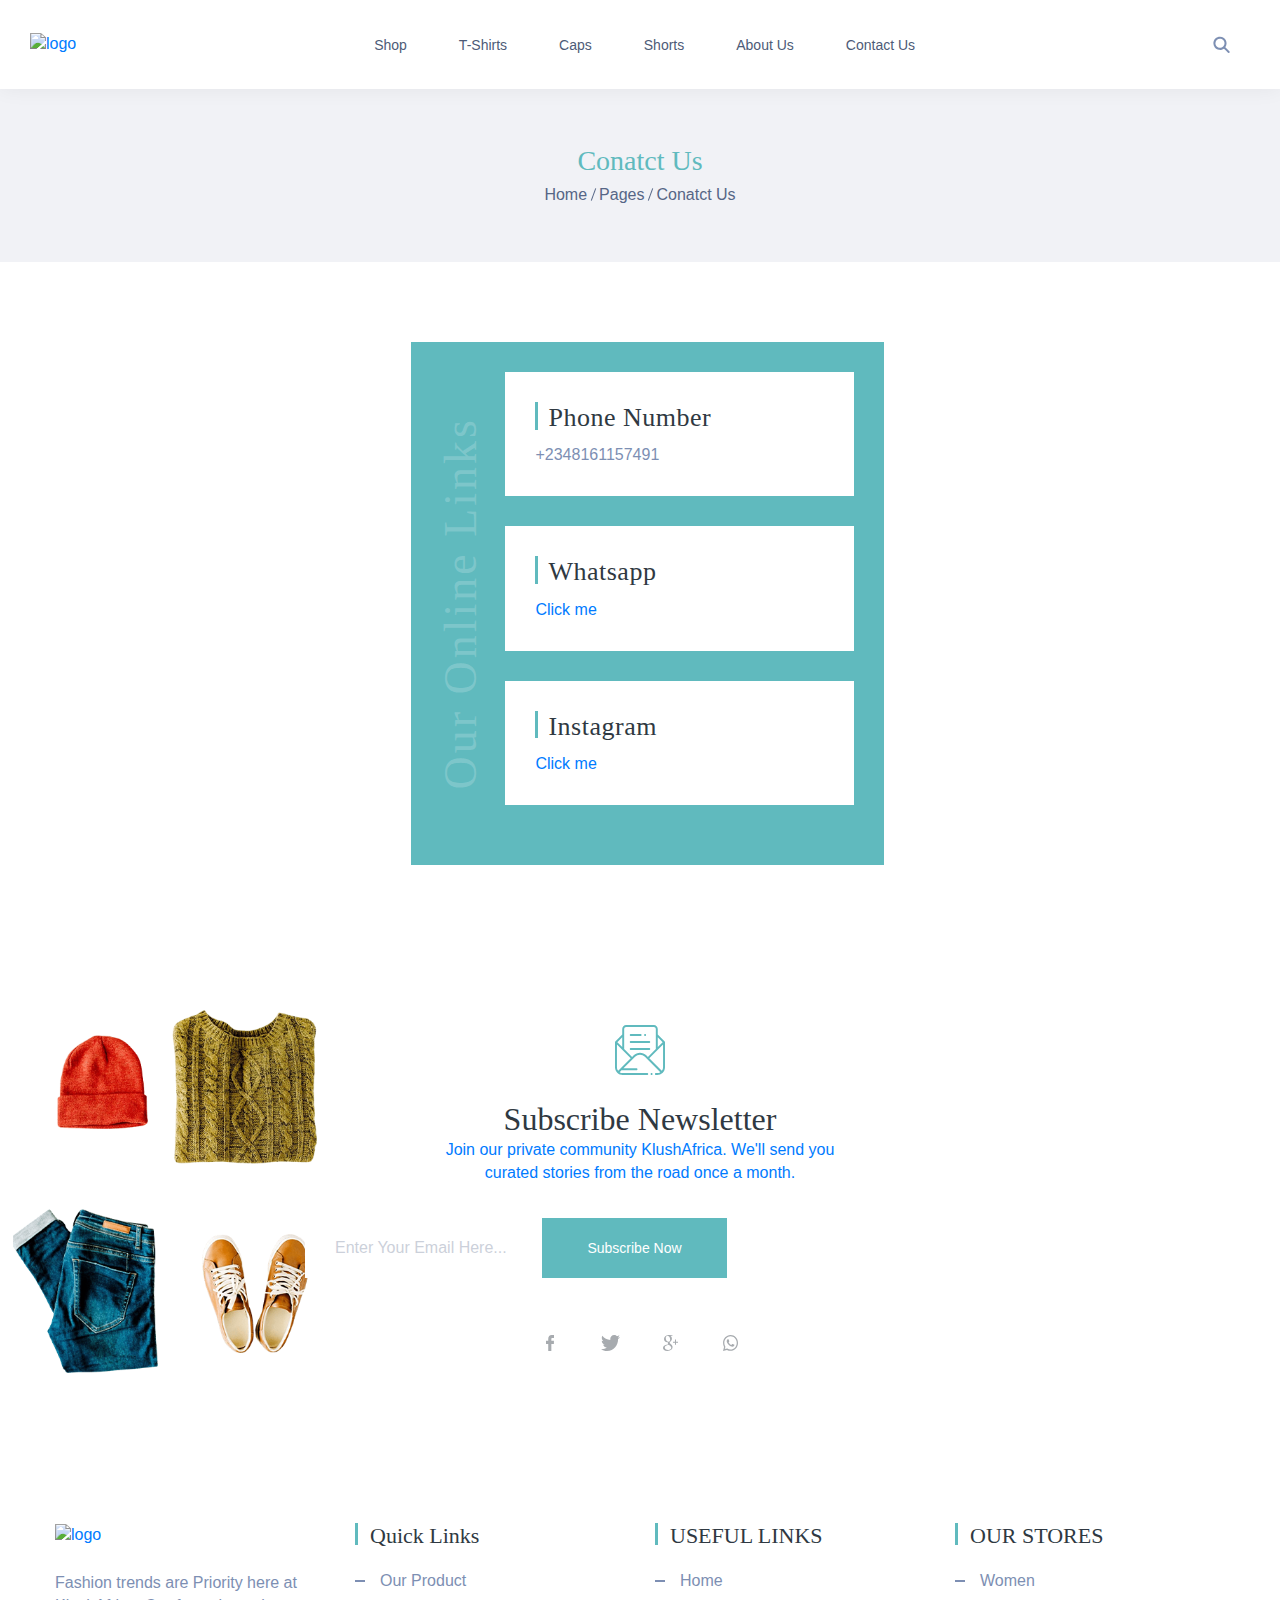
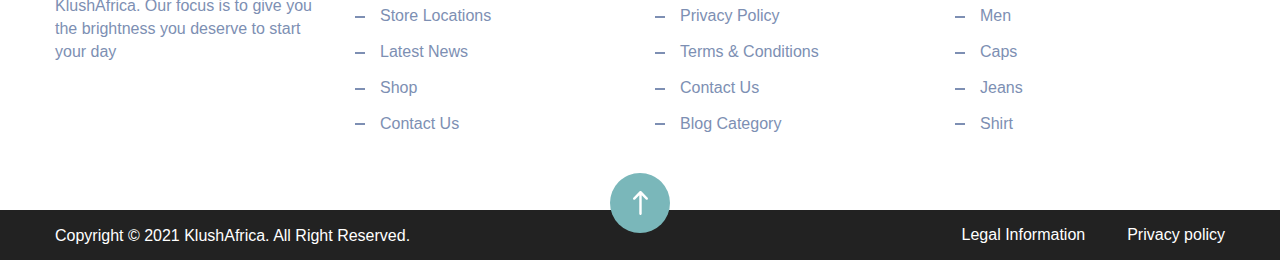
==== commit ad3a89e8: "added contact section" ====
--- a/contact.html
+++ b/contact.html
@@ -140,6 +140,57 @@
 </div> 
 
 
+<!-- Breadcumbs start -->
+<div class="text-center e-breadcumb-wrap">
+    <h2 class="e-breadcumb-title">Conatct us</h2>
+    <ul class="e-breadcumb-kist">
+        <li>
+            <a href="index.html">Home</a>
+        </li>
+        <li>
+            <a href="javascript:void(0);"> Pages</a>
+        </li>
+        <li>
+            <a href="javascript:void(0);"> Conatct Us </a>
+        </li>
+    </ul>
+</div>
+<!-- contact box start -->
+<section class="e-contact-wrap mb-80">
+    <div class="container">
+        <div class="mx-auto row">
+            <div class="mx-auto col-xl-5 col-lg-5 align-self-center">
+                <div class="e-contact-info">
+                    <div class="lbel-wrap"> <h2 class="e-contact-lbel">Our Online Links</h2></div>                   
+                    <ul class="cntc-infobox-list">
+                        <li>
+                            <div class="contact-infobox">
+                                <h4 class="cmn-brdr-ttle">Phone Number</h4>
+                                <p class="cntc-infobox-des">+2348161157491</p>
+                            </div>
+                        </li>
+                        <li>
+                            <div class="contact-infobox">
+                                <h4 class="cmn-brdr-ttle">Whatsapp</h4>
+                                <p class="cntc-infobox-des"><a href="https://chat.whatsapp.com/IGDDFf1xhpKDMORsqdekth ">Click me</p>
+                            </div>
+                        </li>
+                        <li>
+                            <div class="contact-infobox">
+                                <h4 class="cmn-brdr-ttle">Instagram</h4>
+                                <p class="cntc-infobox-des"><a href="https://www.instagram.com/klushafrica_/">Click me</p>
+                            </div>
+                        </li>
+                    </ul>
+                    
+                </div>             
+            </div>             
+                        
+        </div>
+    </div>
+</section>
+
+
 
 
 
